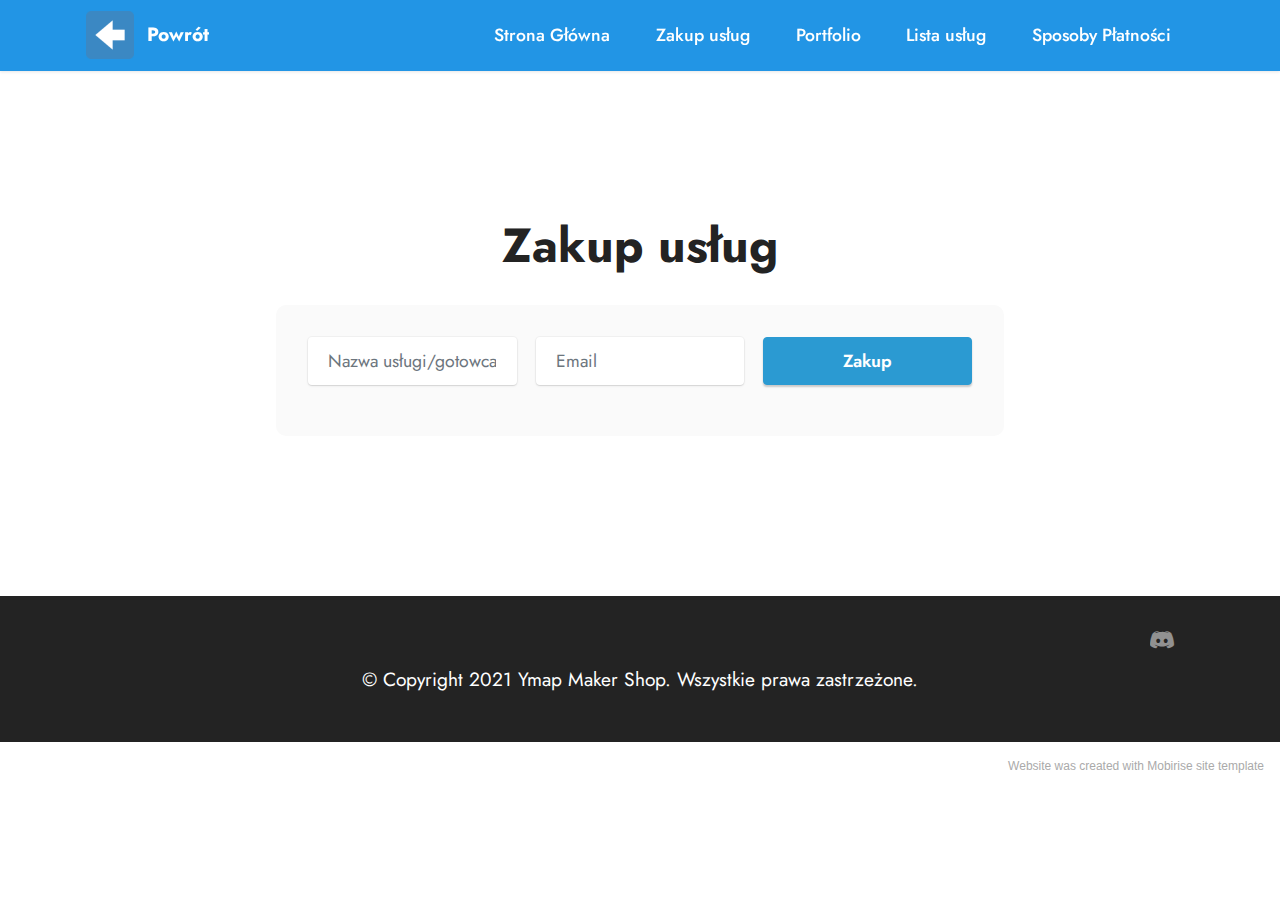
==== page1.html @ 6f9fda53 "Add files via upload" ====
<!DOCTYPE html>
<html  >
<head>
  <!-- Site made with Mobirise Website Builder v5.5.2, https://mobirise.com -->
  <meta charset="UTF-8">
  <meta http-equiv="X-UA-Compatible" content="IE=edge">
  <meta name="generator" content="Mobirise v5.5.2, mobirise.com">
  <meta name="viewport" content="width=device-width, initial-scale=1, minimum-scale=1">
  <link rel="shortcut icon" href="assets/images/standard-2.gif" type="image/x-icon">
  <meta name="description" content="">
  
  
  <title>Zakup</title>
  <link rel="stylesheet" href="assets/bootstrap/css/bootstrap.min.css">
  <link rel="stylesheet" href="assets/bootstrap/css/bootstrap-grid.min.css">
  <link rel="stylesheet" href="assets/bootstrap/css/bootstrap-reboot.min.css">
  <link rel="stylesheet" href="assets/dropdown/css/style.css">
  <link rel="stylesheet" href="assets/socicon/css/styles.css">
  <link rel="stylesheet" href="assets/theme/css/style.css">
  <link rel="preload" href="https://fonts.googleapis.com/css?family=Jost:100,200,300,400,500,600,700,800,900,100i,200i,300i,400i,500i,600i,700i,800i,900i&display=swap" as="style" onload="this.onload=null;this.rel='stylesheet'">
  <noscript><link rel="stylesheet" href="https://fonts.googleapis.com/css?family=Jost:100,200,300,400,500,600,700,800,900,100i,200i,300i,400i,500i,600i,700i,800i,900i&display=swap"></noscript>
  <link rel="preload" as="style" href="assets/mobirise/css/mbr-additional.css"><link rel="stylesheet" href="assets/mobirise/css/mbr-additional.css" type="text/css">
  
  
  
  
</head>
<body>
  
  <section data-bs-version="5.1" class="menu menu1 cid-sPe4h2VTAw" once="menu" id="menu1-1j">
    

    <nav class="navbar navbar-dropdown navbar-fixed-top navbar-expand-lg">
        <div class="container">
            <div class="navbar-brand">
                <span class="navbar-logo">
                    <a href="index.html">
                        <img src="assets/images/left-arrow-2b05-fe0f-96x96.png" alt="" style="height: 3rem;">
                    </a>
                </span>
                <span class="navbar-caption-wrap"><a class="navbar-caption text-secondary text-primary display-7" href="index.html">Powrót</a></span>
            </div>
            <button class="navbar-toggler" type="button" data-toggle="collapse" data-bs-toggle="collapse" data-target="#navbarSupportedContent" data-bs-target="#navbarSupportedContent" aria-controls="navbarNavAltMarkup" aria-expanded="false" aria-label="Toggle navigation">
                <div class="hamburger">
                    <span></span>
                    <span></span>
                    <span></span>
                    <span></span>
                </div>
            </button>
            <div class="collapse navbar-collapse" id="navbarSupportedContent">
                <ul class="navbar-nav nav-dropdown nav-right" data-app-modern-menu="true"><li class="nav-item"><a class="nav-link link text-secondary text-primary display-4" href="index.html">Strona Główna</a></li>
                    
                    <li class="nav-item"><a class="nav-link link text-secondary text-primary display-4" href="page1.html">Zakup usług</a></li><li class="nav-item"><a class="nav-link link text-secondary text-primary display-4" href="page2.html">Portfolio</a></li><li class="nav-item"><a class="nav-link link text-secondary text-primary display-4" href="page3.html">Lista usług</a>
                    </li><li class="nav-item"><a class="nav-link link text-secondary text-primary display-4" href="page4.html">Sposoby Płatności</a></li></ul>
                
                
            </div>
        </div>
    </nav>
</section>

<section data-bs-version="5.1" class="form9 cid-sPdP6Vhw5I" id="form9-q">
    
    
    <div class="container">
        <div class="mbr-section-head">
            <h3 class="mbr-section-title mbr-fonts-style align-center mb-0 display-2">
                <strong>Zakup usług</strong></h3>
            
        </div>
        <div class="row justify-content-center mt-4">
            <div class="col-lg-8 mx-auto mbr-form" data-form-type="formoid">
                <form action="https://mobirise.eu/" method="POST" class="mbr-form form-with-styler mx-auto" data-form-title="Form Name"><input type="hidden" name="email" data-form-email="true" value="LdXJpysRmcV0x/VxZCWmxXUPBI0yRCjafhs8xAtJzkYR/F+DRXPGlFX9v4zz0UAPo8A1gnwG+x+8KRLQI30fK3nWVIGCz2C5UJJ2iizclRAqwFcv1h+VMZ3DSKE+chvk">
                    <div class="row">
                        <div hidden="hidden" data-form-alert="" class="alert alert-success col-12">Dziękujemy za złożenie zamówienia</div>
                        <div hidden="hidden" data-form-alert-danger="" class="alert alert-danger col-12">Oops...! some problem!</div>
                    </div>
                    <div class="dragArea row">
                        <div class="col-lg-12">
                            
                        </div>
                        <div class="col-lg-4 col-md-12 col-sm-12 form-group mb-3" data-for="name">
                            <input type="text" name="name" placeholder="Nazwa usługi/gotowca i Sposób Płatności" data-form-field="name" class="form-control" value="" id="name-form9-q">
                        </div>
                        <div data-for="email" class="col-lg-4 col-md-12 col-sm-12 form-group mb-3">
                            <input type="email" name="email" placeholder="Email" data-form-field="email" class="form-control" value="" id="email-form9-q">
                        </div>
                        <div class="col-lg-4 col-md-12 col-sm-12 mbr-section-btn align-center"><button type="submit" class="btn btn-primary display-4">Zakup</button></div>
                    </div>
                </form>
            </div>
        </div>
    </div>
</section>

<section data-bs-version="5.1" class="footer3 cid-s48P1Icc8J" once="footers" id="footer3-o">

    

    

    <div class="container">
        <div class="media-container-row align-center mbr-white">
            
            <div class="row social-row">
                <div class="social-list align-right pb-2">
                    
                    
                    
                    
                    
                    
                <div class="soc-item">
                        <a href="https://discord.gg/8wjPsvHcmG" target="_blank">
                            <span class="mbr-iconfont mbr-iconfont-social socicon-discord socicon"></span>
                        </a>
                    </div></div>
            </div>
            <div class="row row-copirayt">
                <p class="mbr-text mb-0 mbr-fonts-style mbr-white align-center display-7">© Copyright 2021 Ymap Maker Shop. Wszystkie prawa zastrzeżone.</p>
            </div>
        </div>
    </div>
</section><section style="background-color: #fff; font-family: -apple-system, BlinkMacSystemFont, 'Segoe UI', 'Roboto', 'Helvetica Neue', Arial, sans-serif; color:#aaa; font-size:12px; padding: 0; align-items: center; display: flex;"><a href="https://mobirise.site/n" style="flex: 1 1; height: 3rem; padding-left: 1rem;"></a><p style="flex: 0 0 auto; margin:0; padding-right:1rem;"><a href="https://mobirise.site/s" style="color:#aaa;">Website</a> was created with Mobirise site template</p></section><script src="assets/bootstrap/js/bootstrap.bundle.min.js"></script>  <script src="assets/smoothscroll/smooth-scroll.js"></script>  <script src="assets/ytplayer/index.js"></script>  <script src="assets/dropdown/js/navbar-dropdown.js"></script>  <script src="assets/theme/js/script.js"></script>  <script src="assets/formoid/formoid.min.js"></script>  
  
  
</body>
</html>
---- assets/dropdown/css/style.css ----
.navbar-dropdown {
  left: 0;
  padding: 0;
  position: absolute;
  right: 0;
  top: 0;
  transition: all 0.45s ease;
  z-index: 1030;
  background: #282828; }
  .navbar-dropdown .navbar-logo {
    margin-right: 0.8rem;
    transition: margin 0.3s ease-in-out;
    vertical-align: middle; }
    .navbar-dropdown .navbar-logo img {
      height: 3.125rem;
      transition: all 0.3s ease-in-out; }
    .navbar-dropdown .navbar-logo.mbr-iconfont {
      font-size: 3.125rem;
      line-height: 3.125rem; }
  .navbar-dropdown .navbar-caption {
    font-weight: 700;
    white-space: normal;
    vertical-align: -4px;
    line-height: 3.125rem !important; }
    .navbar-dropdown .navbar-caption, .navbar-dropdown .navbar-caption:hover {
      color: inherit;
      text-decoration: none; }
  .navbar-dropdown .mbr-iconfont + .navbar-caption {
    vertical-align: -1px; }
  .navbar-dropdown.navbar-fixed-top {
    position: fixed; }
  .navbar-dropdown .navbar-brand span {
    vertical-align: -4px; }
  .navbar-dropdown.bg-color.transparent {
    background: none; }
  .navbar-dropdown.navbar-short .navbar-brand {
    padding: 0.625rem 0; }
    .navbar-dropdown.navbar-short .navbar-brand span {
      vertical-align: -1px; }
  .navbar-dropdown.navbar-short .navbar-caption {
    line-height: 2.375rem !important;
    vertical-align: -2px; }
  .navbar-dropdown.navbar-short .navbar-logo {
    margin-right: 0.5rem; }
    .navbar-dropdown.navbar-short .navbar-logo img {
      height: 2.375rem; }
    .navbar-dropdown.navbar-short .navbar-logo.mbr-iconfont {
      font-size: 2.375rem;
      line-height: 2.375rem; }
  .navbar-dropdown.navbar-short .mbr-table-cell {
    height: 3.625rem; }
  .navbar-dropdown .navbar-close {
    left: 0.6875rem;
    position: fixed;
    top: 0.75rem;
    z-index: 1000; }
  .navbar-dropdown .hamburger-icon {
    content: "";
    display: inline-block;
    vertical-align: middle;
    width: 16px;
    -webkit-box-shadow: 0 -6px 0 1px #282828,0 0 0 1px #282828,0 6px 0 1px #282828;
    -moz-box-shadow: 0 -6px 0 1px #282828,0 0 0 1px #282828,0 6px 0 1px #282828;
    box-shadow: 0 -6px 0 1px #282828,0 0 0 1px #282828,0 6px 0 1px #282828; }

.dropdown-menu .dropdown-toggle[data-toggle="dropdown-submenu"]::after {
  border-bottom: 0.35em solid transparent;
  border-left: 0.35em solid;
  border-right: 0;
  border-top: 0.35em solid transparent;
  margin-left: 0.3rem; }

.dropdown-menu .dropdown-item:focus {
  outline: 0; }

.nav-dropdown {
  font-size: 0.75rem;
  font-weight: 500;
  height: auto !important; }
  .nav-dropdown .nav-btn {
    padding-left: 1rem; }
  .nav-dropdown .link {
    margin: .667em 1.667em;
    font-weight: 500;
    padding: 0;
    transition: color .2s ease-in-out; }
    .nav-dropdown .link.dropdown-toggle {
      margin-right: 2.583em; }
      .nav-dropdown .link.dropdown-toggle::after {
        margin-left: .25rem;
        border-top: 0.35em solid;
        border-right: 0.35em solid transparent;
        border-left: 0.35em solid transparent;
        border-bottom: 0; }
      .nav-dropdown .link.dropdown-toggle[aria-expanded="true"] {
        margin: 0;
        padding: 0.667em 3.263em  0.667em 1.667em; }
  .nav-dropdown .link::after,
  .nav-dropdown .dropdown-item::after {
    color: inherit; }
  .nav-dropdown .btn {
    font-size: 0.75rem;
    font-weight: 700;
    letter-spacing: 0;
    margin-bottom: 0;
    padding-left: 1.25rem;
    padding-right: 1.25rem; }
  .nav-dropdown .dropdown-menu {
    border-radius: 0;
    border: 0;
    left: 0;
    margin: 0;
    padding-bottom: 1.25rem;
    padding-top: 1.25rem;
    position: relative; }
  .nav-dropdown .dropdown-submenu {
    margin-left: 0.125rem;
    top: 0; }
  .nav-dropdown .dropdown-item {
    font-weight: 500;
    line-height: 2;
    padding: 0.3846em 4.615em 0.3846em 1.5385em;
    position: relative;
    transition: color .2s ease-in-out, background-color .2s ease-in-out; }
    .nav-dropdown .dropdown-item::after {
      margin-top: -0.3077em;
      position: absolute;
      right: 1.1538em;
      top: 50%; }
    .nav-dropdown .dropdown-item:focus, .nav-dropdown .dropdown-item:hover {
      background: none; }

@media (max-width: 767px) {
  .nav-dropdown.navbar-toggleable-sm {
    bottom: 0;
    display: none;
    left: 0;
    overflow-x: hidden;
    position: fixed;
    top: 0;
    transform: translateX(-100%);
    -ms-transform: translateX(-100%);
    -webkit-transform: translateX(-100%);
    width: 18.75rem;
    z-index: 999; } }
.nav-dropdown.navbar-toggleable-xl {
  bottom: 0;
  display: none;
  left: 0;
  overflow-x: hidden;
  position: fixed;
  top: 0;
  transform: translateX(-100%);
  -ms-transform: translateX(-100%);
  -webkit-transform: translateX(-100%);
  width: 18.75rem;
  z-index: 999; }

.nav-dropdown-sm {
  display: block !important;
  overflow-x: hidden;
  overflow: auto;
  padding-top: 3.875rem; }
  .nav-dropdown-sm::after {
    content: "";
    display: block;
    height: 3rem;
    width: 100%; }
  .nav-dropdown-sm.collapse.in ~ .navbar-close {
    display: block !important; }
  .nav-dropdown-sm.collapsing, .nav-dropdown-sm.collapse.in {
    transform: translateX(0);
    -ms-transform: translateX(0);
    -webkit-transform: translateX(0);
    transition: all 0.25s ease-out;
    -webkit-transition: all 0.25s ease-out;
    background: #282828; }
  .nav-dropdown-sm.collapsing[aria-expanded="false"] {
    transform: translateX(-100%);
    -ms-transform: translateX(-100%);
    -webkit-transform: translateX(-100%); }
  .nav-dropdown-sm .nav-item {
    display: block;
    margin-left: 0 !important;
    padding-left: 0; }
  .nav-dropdown-sm .link,
  .nav-dropdown-sm .dropdown-item {
    border-top: 1px dotted rgba(255, 255, 255, 0.1);
    font-size: 0.8125rem;
    line-height: 1.6;
    margin: 0 !important;
    padding: 0.875rem 2.4rem 0.875rem 1.5625rem !important;
    position: relative;
    white-space: normal; }
    .nav-dropdown-sm .link:focus, .nav-dropdown-sm .link:hover,
    .nav-dropdown-sm .dropdown-item:focus,
    .nav-dropdown-sm .dropdown-item:hover {
      background: rgba(0, 0, 0, 0.2) !important;
      color: #c0a375; }
  .nav-dropdown-sm .nav-btn {
    position: relative;
    padding: 1.5625rem 1.5625rem 0 1.5625rem; }
    .nav-dropdown-sm .nav-btn::before {
      border-top: 1px dotted rgba(255, 255, 255, 0.1);
      content: "";
      left: 0;
      position: absolute;
      top: 0;
      width: 100%; }
    .nav-dropdown-sm .nav-btn + .nav-btn {
      padding-top: 0.625rem; }
      .nav-dropdown-sm .nav-btn + .nav-btn::before {
        display: none; }
  .nav-dropdown-sm .btn {
    padding: 0.625rem 0; }
  .nav-dropdown-sm .dropdown-toggle[data-toggle="dropdown-submenu"]::after {
    margin-left: .25rem;
    border-top: 0.35em solid;
    border-right: 0.35em solid transparent;
    border-left: 0.35em solid transparent;
    border-bottom: 0; }
  .nav-dropdown-sm .dropdown-toggle[data-toggle="dropdown-submenu"][aria-expanded="true"]::after {
    border-top: 0;
    border-right: 0.35em solid transparent;
    border-left: 0.35em solid transparent;
    border-bottom: 0.35em solid; }
  .nav-dropdown-sm .dropdown-menu {
    margin: 0;
    padding: 0;
    position: relative;
    top: 0;
    left: 0;
    width: 100%;
    border: 0;
    float: none;
    border-radius: 0;
    background: none; }
  .nav-dropdown-sm .dropdown-submenu {
    left: 100%;
    margin-left: 0.125rem;
    margin-top: -1.25rem;
    top: 0; }

.navbar-toggleable-sm .nav-dropdown .dropdown-menu {
  position: absolute; }

.navbar-toggleable-sm .nav-dropdown .dropdown-submenu {
  left: 100%;
  margin-left: 0.125rem;
  margin-top: -1.25rem;
  top: 0; }

.navbar-toggleable-sm.opened .nav-dropdown .dropdown-menu {
  position: relative; }

.navbar-toggleable-sm.opened .nav-dropdown .dropdown-submenu {
  left: 0;
  margin-left: 00rem;
  margin-top: 0rem;
  top: 0; }

.is-builder .nav-dropdown.collapsing {
  transition: none !important; }
---- assets/socicon/css/styles.css ----
@charset "UTF-8";

@font-face {
  font-family: 'Socicon';
  src:  url('../fonts/socicon.eot');
  src:  url('../fonts/socicon.eot?#iefix') format('embedded-opentype'),
    url('../fonts/socicon.woff2') format('woff2'),
    url('../fonts/socicon.ttf') format('truetype'),
    url('../fonts/socicon.woff') format('woff'),
    url('../fonts/socicon.svg#socicon') format('svg');
  font-weight: normal;
  font-style: normal;
  font-display: swap;
}

[data-icon]:before {
  font-family: "socicon" !important;
  content: attr(data-icon);
  font-style: normal !important;
  font-weight: normal !important;
  font-variant: normal !important;
  text-transform: none !important;
  speak: none;
  line-height: 1;
  -webkit-font-smoothing: antialiased;
  -moz-osx-font-smoothing: grayscale;
}

[class^="socicon-"], [class*=" socicon-"] {
  /* use !important to prevent issues with browser extensions that change fonts */
  font-family: 'Socicon' !important;
  speak: none;
  font-style: normal;
  font-weight: normal;
  font-variant: normal;
  text-transform: none;
  line-height: 1;

  /* Better Font Rendering =========== */
  -webkit-font-smoothing: antialiased;
  -moz-osx-font-smoothing: grayscale;
}

.socicon-eitaa:before {
  content: "\e97c";
}
.socicon-soroush:before {
  content: "\e97d";
}
.socicon-bale:before {
  content: "\e97e";
}
.socicon-zazzle:before {
  content: "\e97b";
}
.socicon-society6:before {
  content: "\e97a";
}
.socicon-redbubble:before {
  content: "\e979";
}
.socicon-avvo:before {
  content: "\e978";
}
.socicon-stitcher:before {
  content: "\e977";
}
.socicon-googlehangouts:before {
  content: "\e974";
}
.socicon-dlive:before {
  content: "\e975";
}
.socicon-vsco:before {
  content: "\e976";
}
.socicon-flipboard:before {
  content: "\e973";
}
.socicon-ubuntu:before {
  content: "\e958";
}
.socicon-artstation:before {
  content: "\e959";
}
.socicon-invision:before {
  content: "\e95a";
}
.socicon-torial:before {
  content: "\e95b";
}
.socicon-collectorz:before {
  content: "\e95c";
}
.socicon-seenthis:before {
  content: "\e95d";
}
.socicon-googleplaymusic:before {
  content: "\e95e";
}
.socicon-debian:before {
  content: "\e95f";
}
.socicon-filmfreeway:before {
  content: "\e960";
}
.socicon-gnome:before {
  content: "\e961";
}
.socicon-itchio:before {
  content: "\e962";
}
.socicon-jamendo:before {
  content: "\e963";
}
.socicon-mix:before {
  content: "\e964";
}
.socicon-sharepoint:before {
  content: "\e965";
}
.socicon-tinder:before {
  content: "\e966";
}
.socicon-windguru:before {
  content: "\e967";
}
.socicon-cdbaby:before {
  content: "\e968";
}
.socicon-elementaryos:before {
  content: "\e969";
}
.socicon-stage32:before {
  content: "\e96a";
}
.socicon-tiktok:before {
  content: "\e96b";
}
.socicon-gitter:before {
  content: "\e96c";
}
.socicon-letterboxd:before {
  content: "\e96d";
}
.socicon-threema:before {
  content: "\e96e";
}
.socicon-splice:before {
  content: "\e96f";
}
.socicon-metapop:before {
  content: "\e970";
}
.socicon-naver:before {
  content: "\e971";
}
.socicon-remote:before {
  content: "\e972";
}
.socicon-internet:before {
  content: "\e957";
}
.socicon-moddb:before {
  content: "\e94b";
}
.socicon-indiedb:before {
  content: "\e94c";
}
.socicon-traxsource:before {
  content: "\e94d";
}
.socicon-gamefor:before {
  content: "\e94e";
}
.socicon-pixiv:before {
  content: "\e94f";
}
.socicon-myanimelist:before {
  content: "\e950";
}
.socicon-blackberry:before {
  content: "\e951";
}
.socicon-wickr:before {
  content: "\e952";
}
.socicon-spip:before {
  content: "\e953";
}
.socicon-napster:before {
  content: "\e954";
}
.socicon-beatport:before {
  content: "\e955";
}
.socicon-hackerone:before {
  content: "\e956";
}
.socicon-hackernews:before {
  content: "\e946";
}
.socicon-smashwords:before {
  content: "\e947";
}
.socicon-kobo:before {
  content: "\e948";
}
.socicon-bookbub:before {
  content: "\e949";
}
.socicon-mailru:before {
  content: "\e94a";
}
.socicon-gitlab:before {
  content: "\e945";
}
.socicon-instructables:before {
  content: "\e944";
}
.socicon-portfolio:before {
  content: "\e943";
}
.socicon-codered:before {
  content: "\e940";
}
.socicon-origin:before {
  content: "\e941";
}
.socicon-nextdoor:before {
  content: "\e942";
}
.socicon-udemy:before {
  content: "\e93f";
}
.socicon-livemaster:before {
  content: "\e93e";
}
.socicon-crunchbase:before {
  content: "\e93b";
}
.socicon-homefy:before {
  content: "\e93c";
}
.socicon-calendly:before {
  content: "\e93d";
}
.socicon-realtor:before {
  content: "\e90f";
}
.socicon-tidal:before {
  content: "\e910";
}
.socicon-qobuz:before {
  content: "\e911";
}
.socicon-natgeo:before {
  content: "\e912";
}
.socicon-mastodon:before {
  content: "\e913";
}
.socicon-unsplash:before {
  content: "\e914";
}
.socicon-homeadvisor:before {
  content: "\e915";
}
.socicon-angieslist:before {
  content: "\e916";
}
.socicon-codepen:before {
  content: "\e917";
}
.socicon-slack:before {
  content: "\e918";
}
.socicon-openaigym:before {
  content: "\e919";
}
.socicon-logmein:before {
  content: "\e91a";
}
.socicon-fiverr:before {
  content: "\e91b";
}
.socicon-gotomeeting:before {
  content: "\e91c";
}
.socicon-aliexpress:before {
  content: "\e91d";
}
.socicon-guru:before {
  content: "\e91e";
}
.socicon-appstore:before {
  content: "\e91f";
}
.socicon-homes:before {
  content: "\e920";
}
.socicon-zoom:before {
  content: "\e921";
}
.socicon-alibaba:before {
  content: "\e922";
}
.socicon-craigslist:before {
  content: "\e923";
}
.socicon-wix:before {
  content: "\e924";
}
.socicon-redfin:before {
  content: "\e925";
}
.socicon-googlecalendar:before {
  content: "\e926";
}
.socicon-shopify:before {
  content: "\e927";
}
.socicon-freelancer:before {
  content: "\e928";
}
.socicon-seedrs:before {
  content: "\e929";
}
.socicon-bing:before {
  content: "\e92a";
}
.socicon-doodle:before {
  content: "\e92b";
}
.socicon-bonanza:before {
  content: "\e92c";
}
.socicon-squarespace:before {
  content: "\e92d";
}
.socicon-toptal:before {
  content: "\e92e";
}
.socicon-gust:before {
  content: "\e92f";
}
.socicon-ask:before {
  content: "\e930";
}
.socicon-trulia:before {
  content: "\e931";
}
.socicon-loomly:before {
  content: "\e932";
}
.socicon-ghost:before {
  content: "\e933";
}
.socicon-upwork:before {
  content: "\e934";
}
.socicon-fundable:before {
  content: "\e935";
}
.socicon-booking:before {
  content: "\e936";
}
.socicon-googlemaps:before {
  content: "\e937";
}
.socicon-zillow:before {
  content: "\e938";
}
.socicon-niconico:before {
  content: "\e939";
}
.socicon-toneden:before {
  content: "\e93a";
}
.socicon-augment:before {
  content: "\e908";
}
.socicon-bitbucket:before {
  content: "\e909";
}
.socicon-fyuse:before {
  content: "\e90a";
}
.socicon-yt-gaming:before {
  content: "\e90b";
}
.socicon-sketchfab:before {
  content: "\e90c";
}
.socicon-mobcrush:before {
  content: "\e90d";
}
.socicon-microsoft:before {
  content: "\e90e";
}
.socicon-pandora:before {
  content: "\e907";
}
.socicon-messenger:before {
  content: "\e906";
}
.socicon-gamewisp:before {
  content: "\e905";
}
.socicon-bloglovin:before {
  content: "\e904";
}
.socicon-tunein:before {
  content: "\e903";
}
.socicon-gamejolt:before {
  content: "\e901";
}
.socicon-trello:before {
  content: "\e902";
}
.socicon-spreadshirt:before {
  content: "\e900";
}
.socicon-500px:before {
  content: "\e000";
}
.socicon-8tracks:before {
  content: "\e001";
}
.socicon-airbnb:before {
  content: "\e002";
}
.socicon-alliance:before {
  content: "\e003";
}
.socicon-amazon:before {
  content: "\e004";
}
.socicon-amplement:before {
  content: "\e005";
}
.socicon-android:before {
  content: "\e006";
}
.socicon-angellist:before {
  content: "\e007";
}
.socicon-apple:before {
  content: "\e008";
}
.socicon-appnet:before {
  content: "\e009";
}
.socicon-baidu:before {
  content: "\e00a";
}
.socicon-bandcamp:before {
  content: "\e00b";
}
.socicon-battlenet:before {
  content: "\e00c";
}
.socicon-mixer:before {
  content: "\e00d";
}
.socicon-bebee:before {
  content: "\e00e";
}
.socicon-bebo:before {
  content: "\e00f";
}
.socicon-behance:before {
  content: "\e010";
}
.socicon-blizzard:before {
  content: "\e011";
}
.socicon-blogger:before {
  content: "\e012";
}
.socicon-buffer:before {
  content: "\e013";
}
.socicon-chrome:before {
  content: "\e014";
}
.socicon-coderwall:before {
  content: "\e015";
}
.socicon-curse:before {
  content: "\e016";
}
.socicon-dailymotion:before {
  content: "\e017";
}
.socicon-deezer:before {
  content: "\e018";
}
.socicon-delicious:before {
  content: "\e019";
}
.socicon-deviantart:before {
  content: "\e01a";
}
.socicon-diablo:before {
  content: "\e01b";
}
.socicon-digg:before {
  content: "\e01c";
}
.socicon-discord:before {
  content: "\e01d";
}
.socicon-disqus:before {
  content: "\e01e";
}
.socicon-douban:before {
  content: "\e01f";
}
.socicon-draugiem:before {
  content: "\e020";
}
.socicon-dribbble:before {
  content: "\e021";
}
.socicon-drupal:before {
  content: "\e022";
}
.socicon-ebay:before {
  content: "\e023";
}
.socicon-ello:before {
  content: "\e024";
}
.socicon-endomodo:before {
  content: "\e025";
}
.socicon-envato:before {
  content: "\e026";
}
.socicon-etsy:before {
  content: "\e027";
}
.socicon-facebook:before {
  content: "\e028";
}
.socicon-feedburner:before {
  content: "\e029";
}
.socicon-filmweb:before {
  content: "\e02a";
}
.socicon-firefox:before {
  content: "\e02b";
}
.socicon-flattr:before {
  content: "\e02c";
}
.socicon-flickr:before {
  content: "\e02d";
}
.socicon-formulr:before {
  content: "\e02e";
}
.socicon-forrst:before {
  content: "\e02f";
}
.socicon-foursquare:before {
  content: "\e030";
}
.socicon-friendfeed:before {
  content: "\e031";
}
.socicon-github:before {
  content: "\e032";
}
.socicon-goodreads:before {
  content: "\e033";
}
.socicon-google:before {
  content: "\e034";
}
.socicon-googlescholar:before {
  content: "\e035";
}
.socicon-googlegroups:before {
  content: "\e036";
}
.socicon-googlephotos:before {
  content: "\e037";
}
.socicon-googleplus:before {
  content: "\e038";
}
.socicon-grooveshark:before {
  content: "\e039";
}
.socicon-hackerrank:before {
  content: "\e03a";
}
.socicon-hearthstone:before {
  content: "\e03b";
}
.socicon-hellocoton:before {
  content: "\e03c";
}
.socicon-heroes:before {
  content: "\e03d";
}
.socicon-smashcast:before {
  content: "\e03e";
}
.socicon-horde:before {
  content: "\e03f";
}
.socicon-houzz:before {
  content: "\e040";
}
.socicon-icq:before {
  content: "\e041";
}
.socicon-identica:before {
  content: "\e042";
}
.socicon-imdb:before {
  content: "\e043";
}
.socicon-instagram:before {
  content: "\e044";
}
.socicon-issuu:before {
  content: "\e045";
}
.socicon-istock:before {
  content: "\e046";
}
.socicon-itunes:before {
  content: "\e047";
}
.socicon-keybase:before {
  content: "\e048";
}
.socicon-lanyrd:before {
  content: "\e049";
}
.socicon-lastfm:before {
  content: "\e04a";
}
.socicon-line:before {
  content: "\e04b";
}
.socicon-linkedin:before {
  content: "\e04c";
}
.socicon-livejournal:before {
  content: "\e04d";
}
.socicon-lyft:before {
  content: "\e04e";
}
.socicon-macos:before {
  content: "\e04f";
}
.socicon-mail:before {
  content: "\e050";
}
.socicon-medium:before {
  content: "\e051";
}
.socicon-meetup:before {
  content: "\e052";
}
.socicon-mixcloud:before {
  content: "\e053";
}
.socicon-modelmayhem:before {
  content: "\e054";
}
.socicon-mumble:before {
  content: "\e055";
}
.socicon-myspace:before {
  content: "\e056";
}
.socicon-newsvine:before {
  content: "\e057";
}
.socicon-nintendo:before {
  content: "\e058";
}
.socicon-npm:before {
  content: "\e059";
}
.socicon-odnoklassniki:before {
  content: "\e05a";
}
.socicon-openid:before {
  content: "\e05b";
}
.socicon-opera:before {
  content: "\e05c";
}
.socicon-outlook:before {
  content: "\e05d";
}
.socicon-overwatch:before {
  content: "\e05e";
}
.socicon-patreon:before {
  content: "\e05f";
}
.socicon-paypal:before {
  content: "\e060";
}
.socicon-periscope:before {
  content: "\e061";
}
.socicon-persona:before {
  content: "\e062";
}
.socicon-pinterest:before {
  content: "\e063";
}
.socicon-play:before {
  content: "\e064";
}
.socicon-player:before {
  content: "\e065";
}
.socicon-playstation:before {
  content: "\e066";
}
.socicon-pocket:before {
  content: "\e067";
}
.socicon-qq:before {
  content: "\e068";
}
.socicon-quora:before {
  content: "\e069";
}
.socicon-raidcall:before {
  content: "\e06a";
}
.socicon-ravelry:before {
  content: "\e06b";
}
.socicon-reddit:before {
  content: "\e06c";
}
.socicon-renren:before {
  content: "\e06d";
}
.socicon-researchgate:before {
  content: "\e06e";
}
.socicon-residentadvisor:before {
  content: "\e06f";
}
.socicon-reverbnation:before {
  content: "\e070";
}
.socicon-rss:before {
  content: "\e071";
}
.socicon-sharethis:before {
  content: "\e072";
}
.socicon-skype:before {
  content: "\e073";
}
.socicon-slideshare:before {
  content: "\e074";
}
.socicon-smugmug:before {
  content: "\e075";
}
.socicon-snapchat:before {
  content: "\e076";
}
.socicon-songkick:before {
  content: "\e077";
}
.socicon-soundcloud:before {
  content: "\e078";
}
.socicon-spotify:before {
  content: "\e079";
}
.socicon-stackexchange:before {
  content: "\e07a";
}
.socicon-stackoverflow:before {
  content: "\e07b";
}
.socicon-starcraft:before {
  content: "\e07c";
}
.socicon-stayfriends:before {
  content: "\e07d";
}
.socicon-steam:before {
  content: "\e07e";
}
.socicon-storehouse:before {
  content: "\e07f";
}
.socicon-strava:before {
  content: "\e080";
}
.socicon-streamjar:before {
  content: "\e081";
}
.socicon-stumbleupon:before {
  content: "\e082";
}
.socicon-swarm:before {
  content: "\e083";
}
.socicon-teamspeak:before {
  content: "\e084";
}
.socicon-teamviewer:before {
  content: "\e085";
}
.socicon-technorati:before {
  content: "\e086";
}
.socicon-telegram:before {
  content: "\e087";
}
.socicon-tripadvisor:before {
  content: "\e088";
}
.socicon-tripit:before {
  content: "\e089";
}
.socicon-triplej:before {
  content: "\e08a";
}
.socicon-tumblr:before {
  content: "\e08b";
}
.socicon-twitch:before {
  content: "\e08c";
}
.socicon-twitter:before {
  content: "\e08d";
}
.socicon-uber:before {
  content: "\e08e";
}
.socicon-ventrilo:before {
  content: "\e08f";
}
.socicon-viadeo:before {
  content: "\e090";
}
.socicon-viber:before {
  content: "\e091";
}
.socicon-viewbug:before {
  content: "\e092";
}
.socicon-vimeo:before {
  content: "\e093";
}
.socicon-vine:before {
  content: "\e094";
}
.socicon-vkontakte:before {
  content: "\e095";
}
.socicon-warcraft:before {
  content: "\e096";
}
.socicon-wechat:before {
  content: "\e097";
}
.socicon-weibo:before {
  content: "\e098";
}
.socicon-whatsapp:before {
  content: "\e099";
}
.socicon-wikipedia:before {
  content: "\e09a";
}
.socicon-windows:before {
  content: "\e09b";
}
.socicon-wordpress:before {
  content: "\e09c";
}
.socicon-wykop:before {
  content: "\e09d";
}
.socicon-xbox:before {
  content: "\e09e";
}
.socicon-xing:before {
  content: "\e09f";
}
.socicon-yahoo:before {
  content: "\e0a0";
}
.socicon-yammer:before {
  content: "\e0a1";
}
.socicon-yandex:before {
  content: "\e0a2";
}
.socicon-yelp:before {
  content: "\e0a3";
}
.socicon-younow:before {
  content: "\e0a4";
}
.socicon-youtube:before {
  content: "\e0a5";
}
.socicon-zapier:before {
  content: "\e0a6";
}
.socicon-zerply:before {
  content: "\e0a7";
}
.socicon-zomato:before {
  content: "\e0a8";
}
.socicon-zynga:before {
  content: "\e0a9";
}
---- assets/theme/css/style.css ----
@charset "UTF-8";
section {
  background-color: #ffffff;
}

body {
  font-style: normal;
  line-height: 1.5;
  font-weight: 400;
  color: #232323;
  position: relative;
}

button {
  background-color: transparent;
  border-color: transparent;
}

section,
.container,
.container-fluid {
  position: relative;
  word-wrap: break-word;
}

a.mbr-iconfont:hover {
  text-decoration: none;
}

.article .lead p,
.article .lead ul,
.article .lead ol,
.article .lead pre,
.article .lead blockquote {
  margin-bottom: 0;
}

a {
  font-style: normal;
  font-weight: 400;
  cursor: pointer;
}
a, a:hover {
  text-decoration: none;
}

.mbr-section-title {
  font-style: normal;
  line-height: 1.3;
}

.mbr-section-subtitle {
  line-height: 1.3;
}

.mbr-text {
  font-style: normal;
  line-height: 1.7;
}

h1,
h2,
h3,
h4,
h5,
h6,
.display-1,
.display-2,
.display-4,
.display-5,
.display-7,
span,
p,
a {
  line-height: 1;
  word-break: break-word;
  word-wrap: break-word;
  font-weight: 400;
}

b,
strong {
  font-weight: bold;
}

input:-webkit-autofill, input:-webkit-autofill:hover, input:-webkit-autofill:focus, input:-webkit-autofill:active {
  transition-delay: 9999s;
  -webkit-transition-property: background-color, color;
  transition-property: background-color, color;
}

textarea[type=hidden] {
  display: none;
}

section {
  background-position: 50% 50%;
  background-repeat: no-repeat;
  background-size: cover;
}
section .mbr-background-video,
section .mbr-background-video-preview {
  position: absolute;
  bottom: 0;
  left: 0;
  right: 0;
  top: 0;
}

.hidden {
  visibility: hidden;
}

.mbr-z-index20 {
  z-index: 20;
}

/*! Base colors */
.mbr-white {
  color: #ffffff;
}

.mbr-black {
  color: #111111;
}

.mbr-bg-white {
  background-color: #ffffff;
}

.mbr-bg-black {
  background-color: #000000;
}

/*! Text-aligns */
.align-left {
  text-align: left;
}

.align-center {
  text-align: center;
}

.align-right {
  text-align: right;
}

/*! Font-weight  */
.mbr-light {
  font-weight: 300;
}

.mbr-regular {
  font-weight: 400;
}

.mbr-semibold {
  font-weight: 500;
}

.mbr-bold {
  font-weight: 700;
}

/*! Media  */
.media-content {
  flex-basis: 100%;
}

.media-container-row {
  display: flex;
  flex-direction: row;
  flex-wrap: wrap;
  justify-content: center;
  align-content: center;
  align-items: start;
}
.media-container-row .media-size-item {
  width: 400px;
}

.media-container-column {
  display: flex;
  flex-direction: column;
  flex-wrap: wrap;
  justify-content: center;
  align-content: center;
  align-items: stretch;
}
.media-container-column > * {
  width: 100%;
}

@media (min-width: 992px) {
  .media-container-row {
    flex-wrap: nowrap;
  }
}
figure {
  margin-bottom: 0;
  overflow: hidden;
}

figure[mbr-media-size] {
  transition: width 0.1s;
}

img,
iframe {
  display: block;
  width: 100%;
}

.card {
  background-color: transparent;
  border: none;
}

.card-box {
  width: 100%;
}

.card-img {
  text-align: center;
  flex-shrink: 0;
  -webkit-flex-shrink: 0;
}

.media {
  max-width: 100%;
  margin: 0 auto;
}

.mbr-figure {
  align-self: center;
}

.media-container > div {
  max-width: 100%;
}

.mbr-figure img,
.card-img img {
  width: 100%;
}

@media (max-width: 991px) {
  .media-size-item {
    width: auto !important;
  }

  .media {
    width: auto;
  }

  .mbr-figure {
    width: 100% !important;
  }
}
/*! Buttons */
.mbr-section-btn {
  margin-left: -0.6rem;
  margin-right: -0.6rem;
  font-size: 0;
}

.btn {
  font-weight: 600;
  border-width: 1px;
  font-style: normal;
  margin: 0.6rem 0.6rem;
  white-space: normal;
  transition: all 0.2s ease-in-out;
  display: inline-flex;
  align-items: center;
  justify-content: center;
  word-break: break-word;
}

.btn-sm {
  font-weight: 600;
  letter-spacing: 0px;
  transition: all 0.3s ease-in-out;
}

.btn-md {
  font-weight: 600;
  letter-spacing: 0px;
  transition: all 0.3s ease-in-out;
}

.btn-lg {
  font-weight: 600;
  letter-spacing: 0px;
  transition: all 0.3s ease-in-out;
}

.btn-form {
  margin: 0;
}
.btn-form:hover {
  cursor: pointer;
}

nav .mbr-section-btn {
  margin-left: 0rem;
  margin-right: 0rem;
}

/*! Btn icon margin */
.btn .mbr-iconfont,
.btn.btn-sm .mbr-iconfont {
  order: 1;
  cursor: pointer;
  margin-left: 0.5rem;
  vertical-align: sub;
}

.btn.btn-md .mbr-iconfont,
.btn.btn-md .mbr-iconfont {
  margin-left: 0.8rem;
}

.mbr-regular {
  font-weight: 400;
}

.mbr-semibold {
  font-weight: 500;
}

.mbr-bold {
  font-weight: 700;
}

[type=submit] {
  -webkit-appearance: none;
}

/*! Full-screen */
.mbr-fullscreen .mbr-overlay {
  min-height: 100vh;
}

.mbr-fullscreen {
  display: flex;
  display: -moz-flex;
  display: -ms-flex;
  display: -o-flex;
  align-items: center;
  min-height: 100vh;
  padding-top: 3rem;
  padding-bottom: 3rem;
}

/*! Map */
.map {
  height: 25rem;
  position: relative;
}
.map iframe {
  width: 100%;
  height: 100%;
}

/*! Scroll to top arrow */
.mbr-arrow-up {
  bottom: 25px;
  right: 90px;
  position: fixed;
  text-align: right;
  z-index: 5000;
  color: #ffffff;
  font-size: 22px;
}

.mbr-arrow-up a {
  background: rgba(0, 0, 0, 0.2);
  border-radius: 50%;
  color: #fff;
  display: inline-block;
  height: 60px;
  width: 60px;
  border: 2px solid #fff;
  outline-style: none !important;
  position: relative;
  text-decoration: none;
  transition: all 0.3s ease-in-out;
  cursor: pointer;
  text-align: center;
}
.mbr-arrow-up a:hover {
  background-color: rgba(0, 0, 0, 0.4);
}
.mbr-arrow-up a i {
  line-height: 60px;
}

.mbr-arrow-up-icon {
  display: block;
  color: #fff;
}

.mbr-arrow-up-icon::before {
  content: "›";
  display: inline-block;
  font-family: serif;
  font-size: 22px;
  line-height: 1;
  font-style: normal;
  position: relative;
  top: 6px;
  left: -4px;
  transform: rotate(-90deg);
}

/*! Arrow Down */
.mbr-arrow {
  position: absolute;
  bottom: 45px;
  left: 50%;
  width: 60px;
  height: 60px;
  cursor: pointer;
  background-color: rgba(80, 80, 80, 0.5);
  border-radius: 50%;
  transform: translateX(-50%);
}
@media (max-width: 767px) {
  .mbr-arrow {
    display: none;
  }
}
.mbr-arrow > a {
  display: inline-block;
  text-decoration: none;
  outline-style: none;
  -webkit-animation: arrowdown 1.7s ease-in-out infinite;
          animation: arrowdown 1.7s ease-in-out infinite;
  color: #ffffff;
}
.mbr-arrow > a > i {
  position: absolute;
  top: -2px;
  left: 15px;
  font-size: 2rem;
}

#scrollToTop a i::before {
  content: "";
  position: absolute;
  display: block;
  border-bottom: 2.5px solid #fff;
  border-left: 2.5px solid #fff;
  width: 27.8%;
  height: 27.8%;
  left: 50%;
  top: 51%;
  transform: translateY(-30%) translateX(-50%) rotate(135deg);
}

@keyframes arrowdown {
  0% {
    transform: translateY(0px);
  }
  50% {
    transform: translateY(-5px);
  }
  100% {
    transform: translateY(0px);
  }
}
@-webkit-keyframes arrowdown {
  0% {
    transform: translateY(0px);
  }
  50% {
    transform: translateY(-5px);
  }
  100% {
    transform: translateY(0px);
  }
}
@media (max-width: 500px) {
  .mbr-arrow-up {
    left: 0;
    right: 0;
    text-align: center;
  }
}
/*Gradients animation*/
@keyframes gradient-animation {
  from {
    background-position: 0% 100%;
    -webkit-animation-timing-function: ease-in-out;
            animation-timing-function: ease-in-out;
  }
  to {
    background-position: 100% 0%;
    -webkit-animation-timing-function: ease-in-out;
            animation-timing-function: ease-in-out;
  }
}
@-webkit-keyframes gradient-animation {
  from {
    background-position: 0% 100%;
    -webkit-animation-timing-function: ease-in-out;
            animation-timing-function: ease-in-out;
  }
  to {
    background-position: 100% 0%;
    -webkit-animation-timing-function: ease-in-out;
            animation-timing-function: ease-in-out;
  }
}
.bg-gradient {
  background-size: 200% 200%;
  animation: gradient-animation 5s infinite alternate;
  -webkit-animation: gradient-animation 5s infinite alternate;
}

.menu .navbar-brand {
  display: -webkit-flex;
}
.menu .navbar-brand span {
  display: flex;
  display: -webkit-flex;
}
.menu .navbar-brand .navbar-caption-wrap {
  display: -webkit-flex;
}
.menu .navbar-brand .navbar-logo img {
  display: -webkit-flex;
  width: auto;
}
@media (min-width: 768px) and (max-width: 991px) {
  .menu .navbar-toggleable-sm .navbar-nav {
    display: -ms-flexbox;
  }
}
@media (max-width: 991px) {
  .menu .navbar-collapse {
    max-height: 93.5vh;
  }
  .menu .navbar-collapse.show {
    overflow: auto;
  }
}
@media (min-width: 992px) {
  .menu .navbar-nav.nav-dropdown {
    display: -webkit-flex;
  }
  .menu .navbar-toggleable-sm .navbar-collapse {
    display: -webkit-flex !important;
  }
  .menu .collapsed .navbar-collapse {
    max-height: 93.5vh;
  }
  .menu .collapsed .navbar-collapse.show {
    overflow: auto;
  }
}
@media (max-width: 767px) {
  .menu .navbar-collapse {
    max-height: 80vh;
  }
}

.nav-link .mbr-iconfont {
  margin-right: 0.5rem;
}

.navbar {
  display: -webkit-flex;
  -webkit-flex-wrap: wrap;
  -webkit-align-items: center;
  -webkit-justify-content: space-between;
}

.navbar-collapse {
  -webkit-flex-basis: 100%;
  -webkit-flex-grow: 1;
  -webkit-align-items: center;
}

.nav-dropdown .link {
  padding: 0.667em 1.667em !important;
  margin: 0 !important;
}

.nav {
  display: -webkit-flex;
  -webkit-flex-wrap: wrap;
}

.row {
  display: -webkit-flex;
  -webkit-flex-wrap: wrap;
}

.justify-content-center {
  -webkit-justify-content: center;
}

.form-inline {
  display: -webkit-flex;
}

.card-wrapper {
  -webkit-flex: 1;
}

.carousel-control {
  z-index: 10;
  display: -webkit-flex;
}

.carousel-controls {
  display: -webkit-flex;
}

.media {
  display: -webkit-flex;
}

.form-group:focus {
  outline: none;
}

.jq-selectbox__select {
  padding: 7px 0;
  position: relative;
}

.jq-selectbox__dropdown {
  overflow: hidden;
  border-radius: 10px;
  position: absolute;
  top: 100%;
  left: 0 !important;
  width: 100% !important;
}

.jq-selectbox__trigger-arrow {
  right: 0;
  transform: translateY(-50%);
}

.jq-selectbox li {
  padding: 1.07em 0.5em;
}

input[type=range] {
  padding-left: 0 !important;
  padding-right: 0 !important;
}

.modal-dialog,
.modal-content {
  height: 100%;
}

.modal-dialog .carousel-inner {
  height: calc(100vh - 1.75rem);
}
@media (max-width: 575px) {
  .modal-dialog .carousel-inner {
    height: calc(100vh - 1rem);
  }
}

.carousel-item {
  text-align: center;
}

.carousel-item img {
  margin: auto;
}

.navbar-toggler {
  align-self: flex-start;
  padding: 0.25rem 0.75rem;
  font-size: 1.25rem;
  line-height: 1;
  background: transparent;
  border: 1px solid transparent;
  border-radius: 0.25rem;
}

.navbar-toggler:focus,
.navbar-toggler:hover {
  text-decoration: none;
  box-shadow: none;
}

.navbar-toggler-icon {
  display: inline-block;
  width: 1.5em;
  height: 1.5em;
  vertical-align: middle;
  content: "";
  background: no-repeat center center;
  background-size: 100% 100%;
}

.navbar-toggler-left {
  position: absolute;
  left: 1rem;
}

.navbar-toggler-right {
  position: absolute;
  right: 1rem;
}

.card-img {
  width: auto;
}

.menu .navbar.collapsed:not(.beta-menu) {
  flex-direction: column;
}

.carousel-item.active,
.carousel-item-next,
.carousel-item-prev {
  display: flex;
}

.note-air-layout .dropup .dropdown-menu,
.note-air-layout .navbar-fixed-bottom .dropdown .dropdown-menu {
  bottom: initial !important;
}

html,
body {
  height: auto;
  min-height: 100vh;
}

.dropup .dropdown-toggle::after {
  display: none;
}

.form-asterisk {
  font-family: initial;
  position: absolute;
  top: -2px;
  font-weight: normal;
}

.form-control-label {
  position: relative;
  cursor: pointer;
  margin-bottom: 0.357em;
  padding: 0;
}

.alert {
  color: #ffffff;
  border-radius: 0;
  border: 0;
  font-size: 1.1rem;
  line-height: 1.5;
  margin-bottom: 1.875rem;
  padding: 1.25rem;
  position: relative;
  text-align: center;
}
.alert.alert-form::after {
  background-color: inherit;
  bottom: -7px;
  content: "";
  display: block;
  height: 14px;
  left: 50%;
  margin-left: -7px;
  position: absolute;
  transform: rotate(45deg);
  width: 14px;
}

.form-control {
  background-color: #ffffff;
  background-clip: border-box;
  color: #232323;
  line-height: 1rem !important;
  height: auto;
  padding: 0.6rem 1.2rem;
  transition: border-color 0.25s ease 0s;
  border: 1px solid transparent !important;
  border-radius: 4px;
  box-shadow: rgba(0, 0, 0, 0.07) 0px 1px 1px 0px, rgba(0, 0, 0, 0.07) 0px 1px 3px 0px, rgba(0, 0, 0, 0.03) 0px 0px 0px 1px;
}
.form-active .form-control:invalid {
  border-color: red;
}

form .row {
  margin-left: -0.6rem;
  margin-right: -0.6rem;
}
form .row [class*=col] {
  padding-left: 0.6rem;
  padding-right: 0.6rem;
}

form .mbr-section-btn {
  margin: 0;
  padding-left: 0.6rem;
  padding-right: 0.6rem;
}

form .btn {
  display: flex;
  padding: 0.6rem 1.2rem;
  margin: 0;
}

form .form-check-input {
  margin-top: 0.5;
}

textarea.form-control {
  line-height: 1.5rem !important;
}

.form-group {
  margin-bottom: 1.2rem;
}

.form-control,
form .btn {
  min-height: 48px;
}

.gdpr-block label span.textGDPR input[name=gdpr] {
  top: 7px;
}

.form-control:focus {
  box-shadow: none;
}

:focus {
  outline: none;
}

.mbr-overlay {
  background-color: #000;
  bottom: 0;
  left: 0;
  opacity: 0.5;
  position: absolute;
  right: 0;
  top: 0;
  z-index: 0;
  pointer-events: none;
}

blockquote {
  font-style: italic;
  padding: 3rem;
  font-size: 1.09rem;
  position: relative;
  border-left: 3px solid;
}

ul,
ol,
pre,
blockquote {
  margin-bottom: 2.3125rem;
}

.mt-4 {
  margin-top: 2rem !important;
}

.mb-4 {
  margin-bottom: 2rem !important;
}

@media (min-width: 992px) {
  .container {
    padding-left: 16px;
    padding-right: 16px;
  }

  .row {
    margin-left: -16px;
    margin-right: -16px;
  }
  .row > [class*=col] {
    padding-left: 16px;
    padding-right: 16px;
  }
}
@media (min-width: 768px) {
  .container-fluid {
    padding-left: 32px;
    padding-right: 32px;
  }
}
@media (min-width: 768px) and (max-width: 991px) {
  .mbr-container {
    padding-left: 32px;
    padding-right: 32px;
  }
}
@media (max-width: 767px) {
  .mbr-container {
    padding-left: 16px;
    padding-right: 16px;
  }
}
.card-wrapper,
.item-wrapper {
  overflow: hidden;
}

.app-video-wrapper > img {
  opacity: 1;
}

.item {
  position: relative;
}

.dropdown-menu .dropdown-menu {
  left: 100%;
}

.dropdown-item + .dropdown-menu {
  display: none;
}

.dropdown-item:hover + .dropdown-menu,
.dropdown-menu:hover {
  display: block;
}.engine {
	position: absolute;
	text-indent: -2400px;
	text-align: center;
	padding: 0;
	top: 0;
	left: -2400px;
}
---- assets/mobirise/css/mbr-additional.css ----
body {
  font-family: Jost;
}
.display-1 {
  font-family: 'Jost', sans-serif;
  font-size: 4.6rem;
  line-height: 1.1;
}
.display-1 > .mbr-iconfont {
  font-size: 5.75rem;
}
.display-2 {
  font-family: 'Jost', sans-serif;
  font-size: 3rem;
  line-height: 1.1;
}
.display-2 > .mbr-iconfont {
  font-size: 3.75rem;
}
.display-4 {
  font-family: 'Jost', sans-serif;
  font-size: 1.1rem;
  line-height: 1.5;
}
.display-4 > .mbr-iconfont {
  font-size: 1.375rem;
}
.display-5 {
  font-family: 'Jost', sans-serif;
  font-size: 2.2rem;
  line-height: 1.5;
}
.display-5 > .mbr-iconfont {
  font-size: 2.75rem;
}
.display-7 {
  font-family: 'Jost', sans-serif;
  font-size: 1.2rem;
  line-height: 1.5;
}
.display-7 > .mbr-iconfont {
  font-size: 1.5rem;
}
/* ---- Fluid typography for mobile devices ---- */
/* 1.4 - font scale ratio ( bootstrap == 1.42857 ) */
/* 100vw - current viewport width */
/* (48 - 20)  48 == 48rem == 768px, 20 == 20rem == 320px(minimal supported viewport) */
/* 0.65 - min scale variable, may vary */
@media (max-width: 992px) {
  .display-1 {
    font-size: 3.68rem;
  }
}
@media (max-width: 768px) {
  .display-1 {
    font-size: 3.22rem;
    font-size: calc( 2.26rem + (4.6 - 2.26) * ((100vw - 20rem) / (48 - 20)));
    line-height: calc( 1.1 * (2.26rem + (4.6 - 2.26) * ((100vw - 20rem) / (48 - 20))));
  }
  .display-2 {
    font-size: 2.4rem;
    font-size: calc( 1.7rem + (3 - 1.7) * ((100vw - 20rem) / (48 - 20)));
    line-height: calc( 1.3 * (1.7rem + (3 - 1.7) * ((100vw - 20rem) / (48 - 20))));
  }
  .display-4 {
    font-size: 0.88rem;
    font-size: calc( 1.0350000000000001rem + (1.1 - 1.0350000000000001) * ((100vw - 20rem) / (48 - 20)));
    line-height: calc( 1.4 * (1.0350000000000001rem + (1.1 - 1.0350000000000001) * ((100vw - 20rem) / (48 - 20))));
  }
  .display-5 {
    font-size: 1.76rem;
    font-size: calc( 1.42rem + (2.2 - 1.42) * ((100vw - 20rem) / (48 - 20)));
    line-height: calc( 1.4 * (1.42rem + (2.2 - 1.42) * ((100vw - 20rem) / (48 - 20))));
  }
  .display-7 {
    font-size: 0.96rem;
    font-size: calc( 1.07rem + (1.2 - 1.07) * ((100vw - 20rem) / (48 - 20)));
    line-height: calc( 1.4 * (1.07rem + (1.2 - 1.07) * ((100vw - 20rem) / (48 - 20))));
  }
}
/* Buttons */
.btn {
  padding: 0.6rem 1.2rem;
  border-radius: 4px;
}
.btn-sm {
  padding: 0.6rem 1.2rem;
  border-radius: 4px;
}
.btn-md {
  padding: 0.6rem 1.2rem;
  border-radius: 4px;
}
.btn-lg {
  padding: 1rem 2.6rem;
  border-radius: 4px;
}
.bg-primary {
  background-color: #2b9ad2 !important;
}
.bg-success {
  background-color: #40b0bf !important;
}
.bg-info {
  background-color: #47b5ed !important;
}
.bg-warning {
  background-color: #ffe161 !important;
}
.bg-danger {
  background-color: #ff9966 !important;
}
.btn-primary,
.btn-primary:active {
  background-color: #2b9ad2 !important;
  border-color: #2b9ad2 !important;
  color: #ffffff !important;
  box-shadow: 0 2px 2px 0 rgba(0, 0, 0, 0.2);
}
.btn-primary:hover,
.btn-primary:focus,
.btn-primary.focus,
.btn-primary.active {
  color: #ffffff !important;
  background-color: #1c658a !important;
  border-color: #1c658a !important;
  box-shadow: 0 2px 5px 0 rgba(0, 0, 0, 0.2);
}
.btn-primary.disabled,
.btn-primary:disabled {
  color: #ffffff !important;
  background-color: #1c658a !important;
  border-color: #1c658a !important;
}
.btn-secondary,
.btn-secondary:active {
  background-color: #ffffff !important;
  border-color: #ffffff !important;
  color: #808080 !important;
  box-shadow: 0 2px 2px 0 rgba(0, 0, 0, 0.2);
}
.btn-secondary:hover,
.btn-secondary:focus,
.btn-secondary.focus,
.btn-secondary.active {
  color: #545454 !important;
  background-color: #d4d4d4 !important;
  border-color: #d4d4d4 !important;
  box-shadow: 0 2px 5px 0 rgba(0, 0, 0, 0.2);
}
.btn-secondary.disabled,
.btn-secondary:disabled {
  color: #808080 !important;
  background-color: #d4d4d4 !important;
  border-color: #d4d4d4 !important;
}
.btn-info,
.btn-info:active {
  background-color: #47b5ed !important;
  border-color: #47b5ed !important;
  color: #ffffff !important;
  box-shadow: 0 2px 2px 0 rgba(0, 0, 0, 0.2);
}
.btn-info:hover,
.btn-info:focus,
.btn-info.focus,
.btn-info.active {
  color: #ffffff !important;
  background-color: #148cca !important;
  border-color: #148cca !important;
  box-shadow: 0 2px 5px 0 rgba(0, 0, 0, 0.2);
}
.btn-info.disabled,
.btn-info:disabled {
  color: #ffffff !important;
  background-color: #148cca !important;
  border-color: #148cca !important;
}
.btn-success,
.btn-success:active {
  background-color: #40b0bf !important;
  border-color: #40b0bf !important;
  color: #ffffff !important;
  box-shadow: 0 2px 2px 0 rgba(0, 0, 0, 0.2);
}
.btn-success:hover,
.btn-success:focus,
.btn-success.focus,
.btn-success.active {
  color: #ffffff !important;
  background-color: #2a747e !important;
  border-color: #2a747e !important;
  box-shadow: 0 2px 5px 0 rgba(0, 0, 0, 0.2);
}
.btn-success.disabled,
.btn-success:disabled {
  color: #ffffff !important;
  background-color: #2a747e !important;
  border-color: #2a747e !important;
}
.btn-warning,
.btn-warning:active {
  background-color: #ffe161 !important;
  border-color: #ffe161 !important;
  color: #614f00 !important;
  box-shadow: 0 2px 2px 0 rgba(0, 0, 0, 0.2);
}
.btn-warning:hover,
.btn-warning:focus,
.btn-warning.focus,
.btn-warning.active {
  color: #0a0800 !important;
  background-color: #ffd10a !important;
  border-color: #ffd10a !important;
  box-shadow: 0 2px 5px 0 rgba(0, 0, 0, 0.2);
}
.btn-warning.disabled,
.btn-warning:disabled {
  color: #614f00 !important;
  background-color: #ffd10a !important;
  border-color: #ffd10a !important;
}
.btn-danger,
.btn-danger:active {
  background-color: #ff9966 !important;
  border-color: #ff9966 !important;
  color: #ffffff !important;
  box-shadow: 0 2px 2px 0 rgba(0, 0, 0, 0.2);
}
.btn-danger:hover,
.btn-danger:focus,
.btn-danger.focus,
.btn-danger.active {
  color: #ffffff !important;
  background-color: #ff5f0f !important;
  border-color: #ff5f0f !important;
  box-shadow: 0 2px 5px 0 rgba(0, 0, 0, 0.2);
}
.btn-danger.disabled,
.btn-danger:disabled {
  color: #ffffff !important;
  background-color: #ff5f0f !important;
  border-color: #ff5f0f !important;
}
.btn-white,
.btn-white:active {
  background-color: #fafafa !important;
  border-color: #fafafa !important;
  color: #7a7a7a !important;
  box-shadow: 0 2px 2px 0 rgba(0, 0, 0, 0.2);
}
.btn-white:hover,
.btn-white:focus,
.btn-white.focus,
.btn-white.active {
  color: #4f4f4f !important;
  background-color: #cfcfcf !important;
  border-color: #cfcfcf !important;
  box-shadow: 0 2px 5px 0 rgba(0, 0, 0, 0.2);
}
.btn-white.disabled,
.btn-white:disabled {
  color: #7a7a7a !important;
  background-color: #cfcfcf !important;
  border-color: #cfcfcf !important;
}
.btn-black,
.btn-black:active {
  background-color: #232323 !important;
  border-color: #232323 !important;
  color: #ffffff !important;
  box-shadow: 0 2px 2px 0 rgba(0, 0, 0, 0.2);
}
.btn-black:hover,
.btn-black:focus,
.btn-black.focus,
.btn-black.active {
  color: #ffffff !important;
  background-color: #000000 !important;
  border-color: #000000 !important;
  box-shadow: 0 2px 5px 0 rgba(0, 0, 0, 0.2);
}
.btn-black.disabled,
.btn-black:disabled {
  color: #ffffff !important;
  background-color: #000000 !important;
  border-color: #000000 !important;
}
.btn-primary-outline,
.btn-primary-outline:active {
  background-color: transparent !important;
  border-color: transparent;
  color: #2b9ad2;
}
.btn-primary-outline:hover,
.btn-primary-outline:focus,
.btn-primary-outline.focus,
.btn-primary-outline.active {
  color: #1c658a !important;
  background-color: transparent!important;
  border-color: transparent!important;
  box-shadow: none!important;
}
.btn-primary-outline.disabled,
.btn-primary-outline:disabled {
  color: #ffffff !important;
  background-color: #2b9ad2 !important;
  border-color: #2b9ad2 !important;
}
.btn-secondary-outline,
.btn-secondary-outline:active {
  background-color: transparent !important;
  border-color: transparent;
  color: #ffffff;
}
.btn-secondary-outline:hover,
.btn-secondary-outline:focus,
.btn-secondary-outline.focus,
.btn-secondary-outline.active {
  color: #d4d4d4 !important;
  background-color: transparent!important;
  border-color: transparent!important;
  box-shadow: none!important;
}
.btn-secondary-outline.disabled,
.btn-secondary-outline:disabled {
  color: #808080 !important;
  background-color: #ffffff !important;
  border-color: #ffffff !important;
}
.btn-info-outline,
.btn-info-outline:active {
  background-color: transparent !important;
  border-color: transparent;
  color: #47b5ed;
}
.btn-info-outline:hover,
.btn-info-outline:focus,
.btn-info-outline.focus,
.btn-info-outline.active {
  color: #148cca !important;
  background-color: transparent!important;
  border-color: transparent!important;
  box-shadow: none!important;
}
.btn-info-outline.disabled,
.btn-info-outline:disabled {
  color: #ffffff !important;
  background-color: #47b5ed !important;
  border-color: #47b5ed !important;
}
.btn-success-outline,
.btn-success-outline:active {
  background-color: transparent !important;
  border-color: transparent;
  color: #40b0bf;
}
.btn-success-outline:hover,
.btn-success-outline:focus,
.btn-success-outline.focus,
.btn-success-outline.active {
  color: #2a747e !important;
  background-color: transparent!important;
  border-color: transparent!important;
  box-shadow: none!important;
}
.btn-success-outline.disabled,
.btn-success-outline:disabled {
  color: #ffffff !important;
  background-color: #40b0bf !important;
  border-color: #40b0bf !important;
}
.btn-warning-outline,
.btn-warning-outline:active {
  background-color: transparent !important;
  border-color: transparent;
  color: #ffe161;
}
.btn-warning-outline:hover,
.btn-warning-outline:focus,
.btn-warning-outline.focus,
.btn-warning-outline.active {
  color: #ffd10a !important;
  background-color: transparent!important;
  border-color: transparent!important;
  box-shadow: none!important;
}
.btn-warning-outline.disabled,
.btn-warning-outline:disabled {
  color: #614f00 !important;
  background-color: #ffe161 !important;
  border-color: #ffe161 !important;
}
.btn-danger-outline,
.btn-danger-outline:active {
  background-color: transparent !important;
  border-color: transparent;
  color: #ff9966;
}
.btn-danger-outline:hover,
.btn-danger-outline:focus,
.btn-danger-outline.focus,
.btn-danger-outline.active {
  color: #ff5f0f !important;
  background-color: transparent!important;
  border-color: transparent!important;
  box-shadow: none!important;
}
.btn-danger-outline.disabled,
.btn-danger-outline:disabled {
  color: #ffffff !important;
  background-color: #ff9966 !important;
  border-color: #ff9966 !important;
}
.btn-black-outline,
.btn-black-outline:active {
  background-color: transparent !important;
  border-color: transparent;
  color: #232323;
}
.btn-black-outline:hover,
.btn-black-outline:focus,
.btn-black-outline.focus,
.btn-black-outline.active {
  color: #000000 !important;
  background-color: transparent!important;
  border-color: transparent!important;
  box-shadow: none!important;
}
.btn-black-outline.disabled,
.btn-black-outline:disabled {
  color: #ffffff !important;
  background-color: #232323 !important;
  border-color: #232323 !important;
}
.btn-white-outline,
.btn-white-outline:active {
  background-color: transparent !important;
  border-color: transparent;
  color: #fafafa;
}
.btn-white-outline:hover,
.btn-white-outline:focus,
.btn-white-outline.focus,
.btn-white-outline.active {
  color: #cfcfcf !important;
  background-color: transparent!important;
  border-color: transparent!important;
  box-shadow: none!important;
}
.btn-white-outline.disabled,
.btn-white-outline:disabled {
  color: #7a7a7a !important;
  background-color: #fafafa !important;
  border-color: #fafafa !important;
}
.text-primary {
  color: #2b9ad2 !important;
}
.text-secondary {
  color: #ffffff !important;
}
.text-success {
  color: #40b0bf !important;
}
.text-info {
  color: #47b5ed !important;
}
.text-warning {
  color: #ffe161 !important;
}
.text-danger {
  color: #ff9966 !important;
}
.text-white {
  color: #fafafa !important;
}
.text-black {
  color: #232323 !important;
}
a.text-primary:hover,
a.text-primary:focus,
a.text-primary.active {
  color: #1a5c7d !important;
}
a.text-secondary:hover,
a.text-secondary:focus,
a.text-secondary.active {
  color: #cccccc !important;
}
a.text-success:hover,
a.text-success:focus,
a.text-success.active {
  color: #266a73 !important;
}
a.text-info:hover,
a.text-info:focus,
a.text-info.active {
  color: #1283bc !important;
}
a.text-warning:hover,
a.text-warning:focus,
a.text-warning.active {
  color: #facb00 !important;
}
a.text-danger:hover,
a.text-danger:focus,
a.text-danger.active {
  color: #ff5500 !important;
}
a.text-white:hover,
a.text-white:focus,
a.text-white.active {
  color: #c7c7c7 !important;
}
a.text-black:hover,
a.text-black:focus,
a.text-black.active {
  color: #000000 !important;
}
a[class*="text-"]:not(.nav-link):not(.dropdown-item):not([role]):not(.navbar-caption) {
  position: relative;
  background-image: transparent;
  background-size: 10000px 2px;
  background-repeat: no-repeat;
  background-position: 0px 1.2em;
  background-position: -10000px 1.2em;
}
a[class*="text-"]:not(.nav-link):not(.dropdown-item):not([role]):not(.navbar-caption):hover {
  transition: background-position 2s ease-in-out;
  background-image: linear-gradient(currentColor 50%, currentColor 50%);
  background-position: 0px 1.2em;
}
.nav-tabs .nav-link.active {
  color: #2b9ad2;
}
.nav-tabs .nav-link:not(.active) {
  color: #232323;
}
.alert-success {
  background-color: #70c770;
}
.alert-info {
  background-color: #47b5ed;
}
.alert-warning {
  background-color: #ffe161;
}
.alert-danger {
  background-color: #ff9966;
}
.mbr-gallery-filter li.active .btn {
  background-color: #2b9ad2;
  border-color: #2b9ad2;
  color: #ffffff;
}
.mbr-gallery-filter li.active .btn:focus {
  box-shadow: none;
}
a,
a:hover {
  color: #2b9ad2;
}
.mbr-plan-header.bg-primary .mbr-plan-subtitle,
.mbr-plan-header.bg-primary .mbr-plan-price-desc {
  color: #d3eaf6;
}
.mbr-plan-header.bg-success .mbr-plan-subtitle,
.mbr-plan-header.bg-success .mbr-plan-price-desc {
  color: #a0d8df;
}
.mbr-plan-header.bg-info .mbr-plan-subtitle,
.mbr-plan-header.bg-info .mbr-plan-price-desc {
  color: #ffffff;
}
.mbr-plan-header.bg-warning .mbr-plan-subtitle,
.mbr-plan-header.bg-warning .mbr-plan-price-desc {
  color: #ffffff;
}
.mbr-plan-header.bg-danger .mbr-plan-subtitle,
.mbr-plan-header.bg-danger .mbr-plan-price-desc {
  color: #ffffff;
}
/* Scroll to top button*/
.scrollToTop_wraper {
  display: none;
}
.form-control {
  font-family: 'Jost', sans-serif;
  font-size: 1.1rem;
  line-height: 1.5;
  font-weight: 400;
}
.form-control > .mbr-iconfont {
  font-size: 1.375rem;
}
.form-control:hover,
.form-control:focus {
  box-shadow: rgba(0, 0, 0, 0.07) 0px 1px 1px 0px, rgba(0, 0, 0, 0.07) 0px 1px 3px 0px, rgba(0, 0, 0, 0.03) 0px 0px 0px 1px;
  border-color: #2b9ad2 !important;
}
.form-control:-webkit-input-placeholder {
  font-family: 'Jost', sans-serif;
  font-size: 1.1rem;
  line-height: 1.5;
  font-weight: 400;
}
.form-control:-webkit-input-placeholder > .mbr-iconfont {
  font-size: 1.375rem;
}
blockquote {
  border-color: #2b9ad2;
}
/* Forms */
.jq-selectbox li:hover,
.jq-selectbox li.selected {
  background-color: #2b9ad2;
  color: #ffffff;
}
.jq-number__spin {
  transition: 0.25s ease;
}
.jq-number__spin:hover {
  border-color: #2b9ad2;
}
.jq-selectbox .jq-selectbox__trigger-arrow,
.jq-number__spin.minus:after,
.jq-number__spin.plus:after {
  transition: 0.4s;
  border-top-color: #353535;
  border-bottom-color: #353535;
}
.jq-selectbox:hover .jq-selectbox__trigger-arrow,
.jq-number__spin.minus:hover:after,
.jq-number__spin.plus:hover:after {
  border-top-color: #2b9ad2;
  border-bottom-color: #2b9ad2;
}
.xdsoft_datetimepicker .xdsoft_calendar td.xdsoft_default,
.xdsoft_datetimepicker .xdsoft_calendar td.xdsoft_current,
.xdsoft_datetimepicker .xdsoft_timepicker .xdsoft_time_box > div > div.xdsoft_current {
  color: #ffffff !important;
  background-color: #2b9ad2 !important;
  box-shadow: none !important;
}
.xdsoft_datetimepicker .xdsoft_calendar td:hover,
.xdsoft_datetimepicker .xdsoft_timepicker .xdsoft_time_box > div > div:hover {
  color: #000000 !important;
  background: #ffffff !important;
  box-shadow: none !important;
}
.lazy-bg {
  background-image: none !important;
}
.lazy-placeholder:not(section),
.lazy-none {
  display: block;
  position: relative;
  padding-bottom: 56.25%;
  width: 100%;
  height: auto;
}
iframe.lazy-placeholder,
.lazy-placeholder:after {
  content: '';
  position: absolute;
  width: 200px;
  height: 200px;
  background: transparent no-repeat center;
  background-size: contain;
  top: 50%;
  left: 50%;
  transform: translateX(-50%) translateY(-50%);
  background-image: url("data:image/svg+xml;charset=UTF-8,%3csvg width='32' height='32' viewBox='0 0 64 64' xmlns='http://www.w3.org/2000/svg' stroke='%232b9ad2' %3e%3cg fill='none' fill-rule='evenodd'%3e%3cg transform='translate(16 16)' stroke-width='2'%3e%3ccircle stroke-opacity='.5' cx='16' cy='16' r='16'/%3e%3cpath d='M32 16c0-9.94-8.06-16-16-16'%3e%3canimateTransform attributeName='transform' type='rotate' from='0 16 16' to='360 16 16' dur='1s' repeatCount='indefinite'/%3e%3c/path%3e%3c/g%3e%3c/g%3e%3c/svg%3e");
}
section.lazy-placeholder:after {
  opacity: 0.5;
}
body {
  overflow-x: hidden;
}
a {
  transition: color 0.6s;
}
.cid-sPe6ToV5fa {
  padding-top: 2rem;
  padding-bottom: 1rem;
  background-color: #ffffff;
}
.cid-sPe6ToV5fa .number-wrap {
  color: #555555;
  text-align: center;
}
.cid-sPe6ToV5fa .number {
  color: #6592e6;
}
.cid-sPe6ToV5fa .period {
  display: block;
}
.cid-sPe6ToV5fa .dot {
  display: none;
}
@media (max-width: 767px) {
  .cid-sPe6ToV5fa .period {
    font-size: 0.8rem;
  }
}
.cid-sPe6ToV5fa .btn {
  height: 100%;
  margin: 0;
}
.cid-sPe6ToV5fa .mbr-section-btn {
  margin-bottom: 1.2rem;
}
.cid-sPe6ToV5fa .icons-menu .soc-item {
  padding-left: 8px;
  padding-right: 8px;
}
.cid-sPe6ToV5fa .icons-menu .soc-item .mbr-iconfont {
  font-size: 2rem;
  display: flex;
  border-radius: 50%;
  text-align: center;
  color: #6592e6;
  border: 2px solid #6592e6;
  justify-content: center;
  align-content: center;
  transition: all 0.3s;
}
.cid-sPe6ToV5fa .icons-menu .soc-item .mbr-iconfont:before {
  padding: 0.6rem;
}
.cid-sPe6ToV5fa .icons-menu .soc-item .mbr-iconfont:hover {
  background-color: #6592e6;
  color: #ffffff;
}
.cid-sPdY5KWxrz {
  padding-top: 0rem;
  padding-bottom: 0rem;
  background-color: #fafafa;
}
.cid-sPdY5KWxrz .carousel {
  height: 800px;
}
.cid-sPdY5KWxrz .carousel img {
  width: 100%;
  height: 100%;
  object-fit: cover;
}
.cid-sPdY5KWxrz .carousel-item,
.cid-sPdY5KWxrz .carousel-inner {
  height: 100%;
}
.cid-sPdY5KWxrz .carousel-caption {
  bottom: 40px;
}
.cid-sPdY5KWxrz .mobi-mbri-arrow-next {
  margin-left: 5px;
}
.cid-sPdY5KWxrz .mobi-mbri-arrow-prev {
  margin-right: 5px;
}
.cid-sPdY5KWxrz .carousel-control:hover {
  background: #1b1b1b;
  color: #fff;
  opacity: 1;
}
.cid-sPdY5KWxrz .item-wrapper {
  width: 100%;
}
@media (max-width: 767px) {
  .cid-sPdY5KWxrz .container .carousel-control {
    margin-bottom: 0;
  }
  .cid-sPdY5KWxrz .content-slider-wrap {
    width: 100% !important;
  }
}
.cid-sPdY5KWxrz .container .carousel-indicators {
  margin-bottom: 3px;
}
.cid-sPdY5KWxrz .carousel-control {
  top: 50%;
  width: 60px;
  height: 60px;
  margin-top: -1.5rem;
  font-size: 22px;
  background-color: rgba(0, 0, 0, 0.5);
  border: 2px solid #fff;
  border-radius: 50%;
  transition: all 0.3s;
}
.cid-sPdY5KWxrz .carousel-control.carousel-control-prev {
  left: 0;
  margin-left: 2.5rem;
}
.cid-sPdY5KWxrz .carousel-control.carousel-control-next {
  right: 0;
  margin-right: 2.5rem;
}
@media (max-width: 767px) {
  .cid-sPdY5KWxrz .carousel-control {
    top: auto;
    bottom: 1rem;
  }
}
.cid-sPdY5KWxrz .carousel-indicators {
  position: absolute;
  bottom: 0;
  margin-bottom: 1.5rem !important;
}
.cid-sPdY5KWxrz .carousel-indicators li {
  max-width: 15px;
  height: 15px;
  width: 15px;
  max-height: 15px;
  margin: 3px;
  background-color: rgba(0, 0, 0, 0.5);
  border: 2px solid #fff;
  border-radius: 50%;
  opacity: 0.5;
  transition: all 0.3s;
}
.cid-sPdY5KWxrz .carousel-indicators li.active,
.cid-sPdY5KWxrz .carousel-indicators li:hover {
  opacity: 0.9;
}
.cid-sPdY5KWxrz .carousel-indicators li::after,
.cid-sPdY5KWxrz .carousel-indicators li::before {
  content: none;
}
.cid-sPdY5KWxrz .carousel-indicators.ie-fix {
  left: 50%;
  display: block;
  width: 60%;
  margin-left: -30%;
  text-align: center;
}
@media (max-width: 768px) {
  .cid-sPdY5KWxrz .carousel-indicators {
    display: none !important;
  }
}
.cid-sPdJrrEGUK {
  padding-top: 6rem;
  padding-bottom: 6rem;
  background-color: #ffffff;
}
.cid-sPdJrrEGUK .card .card-header {
  background-color: transparent;
  margin-bottom: 0;
}
.cid-sPdJrrEGUK .panel-title {
  display: flex;
  align-items: center;
  justify-content: space-between;
}
.cid-sPdJrrEGUK .mbr-iconfont {
  padding-left: 1rem;
  font-family: 'Moririse2' !important;
  font-size: 1.4rem !important;
  color: #2b9ad2;
}
.cid-sPdJrrEGUK .panel-body,
.cid-sPdJrrEGUK .card-header {
  padding: 1rem 0;
}
.cid-sPdJrrEGUK .panel-title-edit {
  color: #000000;
}
.cid-s48P1Icc8J {
  padding-top: 2rem;
  padding-bottom: 3rem;
  background-color: #232323;
}
.cid-s48P1Icc8J .row-links {
  width: 100%;
  justify-content: center;
}
.cid-s48P1Icc8J .social-row {
  width: 100%;
  justify-content: center;
}
.cid-s48P1Icc8J .media-container-row {
  flex-direction: column;
  justify-content: center;
  align-items: center;
}
.cid-s48P1Icc8J .media-container-row .foot-menu {
  list-style: none;
  display: flex;
  justify-content: center;
  flex-wrap: wrap;
  padding: 0;
  margin-bottom: 0;
}
.cid-s48P1Icc8J .media-container-row .foot-menu li {
  padding: 0 1rem 1rem 1rem;
}
.cid-s48P1Icc8J .media-container-row .foot-menu li p {
  margin: 0;
}
.cid-s48P1Icc8J .media-container-row .social-list {
  padding-left: 0;
  margin-bottom: 0;
  list-style: none;
  display: flex;
  flex-wrap: wrap;
  justify-content: flex-end;
}
.cid-s48P1Icc8J .media-container-row .social-list .mbr-iconfont-social {
  font-size: 1.5rem;
  color: #ffffff;
}
.cid-s48P1Icc8J .media-container-row .social-list .soc-item {
  margin: 0 .5rem;
}
.cid-s48P1Icc8J .media-container-row .social-list a {
  margin: 0;
  opacity: .5;
  transition: .2s linear;
}
.cid-s48P1Icc8J .media-container-row .social-list a:hover {
  opacity: 1;
}
@media (max-width: 767px) {
  .cid-s48P1Icc8J .media-container-row .social-list {
    -webkit-justify-content: center;
    justify-content: center;
  }
}
.cid-s48P1Icc8J .media-container-row .row-copirayt {
  word-break: break-word;
  width: 100%;
}
.cid-s48P1Icc8J .media-container-row .row-copirayt p {
  width: 100%;
}
.cid-sPdNVo76ls {
  z-index: 1000;
  width: 100%;
  position: relative;
  min-height: 60px;
}
.cid-sPdNVo76ls nav.navbar {
  position: fixed;
}
.cid-sPdNVo76ls .dropdown-item:before {
  font-family: Moririse2 !important;
  content: "\e966";
  display: inline-block;
  width: 0;
  position: absolute;
  left: 1rem;
  top: 0.5rem;
  margin-right: 0.5rem;
  line-height: 1;
  font-size: inherit;
  vertical-align: middle;
  text-align: center;
  overflow: hidden;
  transform: scale(0, 1);
  transition: all 0.25s ease-in-out;
}
.cid-sPdNVo76ls .dropdown-menu {
  padding: 0;
  border-radius: 4px;
  box-shadow: 0 1px 3px 0 rgba(0, 0, 0, 0.1);
}
.cid-sPdNVo76ls .dropdown-item {
  border-bottom: 1px solid #e6e6e6;
}
.cid-sPdNVo76ls .dropdown-item:hover,
.cid-sPdNVo76ls .dropdown-item:focus {
  background: #2b9ad2 !important;
  color: white !important;
}
.cid-sPdNVo76ls .dropdown-item:hover span {
  color: white;
}
.cid-sPdNVo76ls .dropdown-item:first-child {
  border-top-left-radius: 4px;
  border-top-right-radius: 4px;
}
.cid-sPdNVo76ls .dropdown-item:last-child {
  border-bottom: none;
  border-bottom-left-radius: 4px;
  border-bottom-right-radius: 4px;
}
.cid-sPdNVo76ls .nav-dropdown .link {
  padding: 0 0.3em !important;
  margin: 0.667em 1em !important;
}
.cid-sPdNVo76ls .nav-dropdown .link.dropdown-toggle::after {
  margin-left: 0.5rem;
  margin-top: 0.2rem;
}
.cid-sPdNVo76ls .nav-link {
  position: relative;
}
.cid-sPdNVo76ls .container {
  display: flex;
  margin: auto;
}
@media (min-width: 992px) {
  .cid-sPdNVo76ls .container {
    flex-wrap: nowrap;
  }
}
.cid-sPdNVo76ls .iconfont-wrapper {
  color: #000000 !important;
  font-size: 1.5rem;
  padding-right: 0.5rem;
}
.cid-sPdNVo76ls .dropdown-menu,
.cid-sPdNVo76ls .navbar.opened {
  background: #2295e5 !important;
}
.cid-sPdNVo76ls .nav-item:focus,
.cid-sPdNVo76ls .nav-link:focus {
  outline: none;
}
.cid-sPdNVo76ls .dropdown .dropdown-menu .dropdown-item {
  width: auto;
  transition: all 0.25s ease-in-out;
}
.cid-sPdNVo76ls .dropdown .dropdown-menu .dropdown-item::after {
  right: 0.5rem;
}
.cid-sPdNVo76ls .dropdown .dropdown-menu .dropdown-item .mbr-iconfont {
  margin-right: 0.5rem;
  vertical-align: sub;
}
.cid-sPdNVo76ls .dropdown .dropdown-menu .dropdown-item .mbr-iconfont:before {
  display: inline-block;
  transform: scale(1, 1);
  transition: all 0.25s ease-in-out;
}
.cid-sPdNVo76ls .collapsed .dropdown-menu .dropdown-item:before {
  display: none;
}
.cid-sPdNVo76ls .collapsed .dropdown .dropdown-menu .dropdown-item {
  padding: 0.235em 1.5em 0.235em 1.5em !important;
  transition: none;
  margin: 0 !important;
}
.cid-sPdNVo76ls .navbar {
  min-height: 70px;
  transition: all 0.3s;
  border-bottom: 1px solid transparent;
  box-shadow: 0 1px 3px 0 rgba(0, 0, 0, 0.1);
  background: #2295e5;
}
.cid-sPdNVo76ls .navbar.opened {
  transition: all 0.3s;
}
.cid-sPdNVo76ls .navbar .dropdown-item {
  padding: 0.5rem 1.8rem;
}
.cid-sPdNVo76ls .navbar .navbar-logo img {
  width: auto;
}
.cid-sPdNVo76ls .navbar .navbar-collapse {
  justify-content: flex-end;
  z-index: 1;
}
.cid-sPdNVo76ls .navbar.collapsed {
  justify-content: center;
}
.cid-sPdNVo76ls .navbar.collapsed .nav-item .nav-link::before {
  display: none;
}
.cid-sPdNVo76ls .navbar.collapsed.opened .dropdown-menu {
  top: 0;
}
@media (min-width: 992px) {
  .cid-sPdNVo76ls .navbar.collapsed.opened:not(.navbar-short) .navbar-collapse {
    max-height: calc(98.5vh - 3rem);
  }
}
.cid-sPdNVo76ls .navbar.collapsed .dropdown-menu .dropdown-submenu {
  left: 0 !important;
}
.cid-sPdNVo76ls .navbar.collapsed .dropdown-menu .dropdown-item:after {
  right: auto;
}
.cid-sPdNVo76ls .navbar.collapsed .dropdown-menu .dropdown-toggle[data-toggle="dropdown-submenu"]:after {
  margin-left: 0.5rem;
  margin-top: 0.2rem;
  border-top: 0.35em solid;
  border-right: 0.35em solid transparent;
  border-left: 0.35em solid transparent;
  border-bottom: 0;
  top: 41%;
}
.cid-sPdNVo76ls .navbar.collapsed ul.navbar-nav li {
  margin: auto;
}
.cid-sPdNVo76ls .navbar.collapsed .dropdown-menu .dropdown-item {
  padding: 0.25rem 1.5rem;
  text-align: center;
}
.cid-sPdNVo76ls .navbar.collapsed .icons-menu {
  padding-left: 0;
  padding-right: 0;
  padding-top: 0.5rem;
  padding-bottom: 0.5rem;
}
@media (max-width: 991px) {
  .cid-sPdNVo76ls .navbar .nav-item .nav-link::before {
    display: none;
  }
  .cid-sPdNVo76ls .navbar.opened .dropdown-menu {
    top: 0;
  }
  .cid-sPdNVo76ls .navbar .dropdown-menu .dropdown-submenu {
    left: 0 !important;
  }
  .cid-sPdNVo76ls .navbar .dropdown-menu .dropdown-item:after {
    right: auto;
  }
  .cid-sPdNVo76ls .navbar .dropdown-menu .dropdown-toggle[data-toggle="dropdown-submenu"]:after {
    margin-left: 0.5rem;
    margin-top: 0.2rem;
    border-top: 0.35em solid;
    border-right: 0.35em solid transparent;
    border-left: 0.35em solid transparent;
    border-bottom: 0;
    top: 40%;
  }
  .cid-sPdNVo76ls .navbar .navbar-logo img {
    height: 3rem !important;
  }
  .cid-sPdNVo76ls .navbar ul.navbar-nav li {
    margin: auto;
  }
  .cid-sPdNVo76ls .navbar .dropdown-menu .dropdown-item {
    padding: 0.25rem 1.5rem !important;
    text-align: center;
  }
  .cid-sPdNVo76ls .navbar .navbar-brand {
    flex-shrink: initial;
    flex-basis: auto;
    word-break: break-word;
    padding-right: 2rem;
  }
  .cid-sPdNVo76ls .navbar .navbar-toggler {
    flex-basis: auto;
  }
  .cid-sPdNVo76ls .navbar .icons-menu {
    padding-left: 0;
    padding-top: 0.5rem;
    padding-bottom: 0.5rem;
  }
}
.cid-sPdNVo76ls .navbar.navbar-short {
  min-height: 60px;
}
.cid-sPdNVo76ls .navbar.navbar-short .navbar-logo img {
  height: 2.5rem !important;
}
.cid-sPdNVo76ls .navbar.navbar-short .navbar-brand {
  min-height: 60px;
  padding: 0;
}
.cid-sPdNVo76ls .navbar-brand {
  min-height: 70px;
  flex-shrink: 0;
  align-items: center;
  margin-right: 0;
  padding: 10px 0;
  transition: all 0.3s;
  word-break: break-word;
  z-index: 1;
}
.cid-sPdNVo76ls .navbar-brand .navbar-caption {
  line-height: inherit !important;
}
.cid-sPdNVo76ls .navbar-brand .navbar-logo a {
  outline: none;
}
.cid-sPdNVo76ls .dropdown-item.active,
.cid-sPdNVo76ls .dropdown-item:active {
  background-color: transparent;
}
.cid-sPdNVo76ls .navbar-expand-lg .navbar-nav .nav-link {
  padding: 0;
}
.cid-sPdNVo76ls .nav-dropdown .link.dropdown-toggle {
  margin-right: 1.667em;
}
.cid-sPdNVo76ls .nav-dropdown .link.dropdown-toggle[aria-expanded="true"] {
  margin-right: 0;
  padding: 0.667em 1.667em;
}
.cid-sPdNVo76ls .navbar.navbar-expand-lg .dropdown .dropdown-menu {
  background: #2295e5;
}
.cid-sPdNVo76ls .navbar.navbar-expand-lg .dropdown .dropdown-menu .dropdown-submenu {
  margin: 0;
  left: 100%;
}
.cid-sPdNVo76ls .navbar .dropdown.open > .dropdown-menu {
  display: block;
}
.cid-sPdNVo76ls ul.navbar-nav {
  flex-wrap: wrap;
}
.cid-sPdNVo76ls .navbar-buttons {
  text-align: center;
  min-width: 170px;
}
.cid-sPdNVo76ls button.navbar-toggler {
  outline: none;
  width: 31px;
  height: 20px;
  cursor: pointer;
  transition: all 0.2s;
  position: relative;
  align-self: center;
}
.cid-sPdNVo76ls button.navbar-toggler .hamburger span {
  position: absolute;
  right: 0;
  width: 30px;
  height: 2px;
  border-right: 5px;
  background-color: #000000;
}
.cid-sPdNVo76ls button.navbar-toggler .hamburger span:nth-child(1) {
  top: 0;
  transition: all 0.2s;
}
.cid-sPdNVo76ls button.navbar-toggler .hamburger span:nth-child(2) {
  top: 8px;
  transition: all 0.15s;
}
.cid-sPdNVo76ls button.navbar-toggler .hamburger span:nth-child(3) {
  top: 8px;
  transition: all 0.15s;
}
.cid-sPdNVo76ls button.navbar-toggler .hamburger span:nth-child(4) {
  top: 16px;
  transition: all 0.2s;
}
.cid-sPdNVo76ls nav.opened .hamburger span:nth-child(1) {
  top: 8px;
  width: 0;
  opacity: 0;
  right: 50%;
  transition: all 0.2s;
}
.cid-sPdNVo76ls nav.opened .hamburger span:nth-child(2) {
  transform: rotate(45deg);
  transition: all 0.25s;
}
.cid-sPdNVo76ls nav.opened .hamburger span:nth-child(3) {
  transform: rotate(-45deg);
  transition: all 0.25s;
}
.cid-sPdNVo76ls nav.opened .hamburger span:nth-child(4) {
  top: 8px;
  width: 0;
  opacity: 0;
  right: 50%;
  transition: all 0.2s;
}
.cid-sPdNVo76ls .navbar-dropdown {
  padding: 0 1rem;
  position: fixed;
}
.cid-sPdNVo76ls a.nav-link {
  display: flex;
  align-items: center;
  justify-content: center;
}
.cid-sPdNVo76ls .icons-menu {
  flex-wrap: nowrap;
  display: flex;
  justify-content: center;
  padding-left: 1rem;
  padding-right: 1rem;
  padding-top: 0.3rem;
  text-align: center;
}
@media screen and (-ms-high-contrast: active), (-ms-high-contrast: none) {
  .cid-sPdNVo76ls .navbar {
    height: 70px;
  }
  .cid-sPdNVo76ls .navbar.opened {
    height: auto;
  }
  .cid-sPdNVo76ls .nav-item .nav-link:hover::before {
    width: 175%;
    max-width: calc(100% + 2rem);
    left: -1rem;
  }
}
.cid-sPe3GOW6QU {
  z-index: 1000;
  width: 100%;
  position: relative;
  min-height: 60px;
}
.cid-sPe3GOW6QU nav.navbar {
  position: fixed;
}
.cid-sPe3GOW6QU .dropdown-item:before {
  font-family: Moririse2 !important;
  content: "\e966";
  display: inline-block;
  width: 0;
  position: absolute;
  left: 1rem;
  top: 0.5rem;
  margin-right: 0.5rem;
  line-height: 1;
  font-size: inherit;
  vertical-align: middle;
  text-align: center;
  overflow: hidden;
  transform: scale(0, 1);
  transition: all 0.25s ease-in-out;
}
.cid-sPe3GOW6QU .dropdown-menu {
  padding: 0;
  border-radius: 4px;
  box-shadow: 0 1px 3px 0 rgba(0, 0, 0, 0.1);
}
.cid-sPe3GOW6QU .dropdown-item {
  border-bottom: 1px solid #e6e6e6;
}
.cid-sPe3GOW6QU .dropdown-item:hover,
.cid-sPe3GOW6QU .dropdown-item:focus {
  background: #2b9ad2 !important;
  color: white !important;
}
.cid-sPe3GOW6QU .dropdown-item:hover span {
  color: white;
}
.cid-sPe3GOW6QU .dropdown-item:first-child {
  border-top-left-radius: 4px;
  border-top-right-radius: 4px;
}
.cid-sPe3GOW6QU .dropdown-item:last-child {
  border-bottom: none;
  border-bottom-left-radius: 4px;
  border-bottom-right-radius: 4px;
}
.cid-sPe3GOW6QU .nav-dropdown .link {
  padding: 0 0.3em !important;
  margin: 0.667em 1em !important;
}
.cid-sPe3GOW6QU .nav-dropdown .link.dropdown-toggle::after {
  margin-left: 0.5rem;
  margin-top: 0.2rem;
}
.cid-sPe3GOW6QU .nav-link {
  position: relative;
}
.cid-sPe3GOW6QU .container {
  display: flex;
  margin: auto;
}
@media (min-width: 992px) {
  .cid-sPe3GOW6QU .container {
    flex-wrap: nowrap;
  }
}
.cid-sPe3GOW6QU .iconfont-wrapper {
  color: #000000 !important;
  font-size: 1.5rem;
  padding-right: 0.5rem;
}
.cid-sPe3GOW6QU .dropdown-menu,
.cid-sPe3GOW6QU .navbar.opened {
  background: #2295e5 !important;
}
.cid-sPe3GOW6QU .nav-item:focus,
.cid-sPe3GOW6QU .nav-link:focus {
  outline: none;
}
.cid-sPe3GOW6QU .dropdown .dropdown-menu .dropdown-item {
  width: auto;
  transition: all 0.25s ease-in-out;
}
.cid-sPe3GOW6QU .dropdown .dropdown-menu .dropdown-item::after {
  right: 0.5rem;
}
.cid-sPe3GOW6QU .dropdown .dropdown-menu .dropdown-item .mbr-iconfont {
  margin-right: 0.5rem;
  vertical-align: sub;
}
.cid-sPe3GOW6QU .dropdown .dropdown-menu .dropdown-item .mbr-iconfont:before {
  display: inline-block;
  transform: scale(1, 1);
  transition: all 0.25s ease-in-out;
}
.cid-sPe3GOW6QU .collapsed .dropdown-menu .dropdown-item:before {
  display: none;
}
.cid-sPe3GOW6QU .collapsed .dropdown .dropdown-menu .dropdown-item {
  padding: 0.235em 1.5em 0.235em 1.5em !important;
  transition: none;
  margin: 0 !important;
}
.cid-sPe3GOW6QU .navbar {
  min-height: 70px;
  transition: all 0.3s;
  border-bottom: 1px solid transparent;
  box-shadow: 0 1px 3px 0 rgba(0, 0, 0, 0.1);
  background: #2295e5;
}
.cid-sPe3GOW6QU .navbar.opened {
  transition: all 0.3s;
}
.cid-sPe3GOW6QU .navbar .dropdown-item {
  padding: 0.5rem 1.8rem;
}
.cid-sPe3GOW6QU .navbar .navbar-logo img {
  width: auto;
}
.cid-sPe3GOW6QU .navbar .navbar-collapse {
  justify-content: flex-end;
  z-index: 1;
}
.cid-sPe3GOW6QU .navbar.collapsed {
  justify-content: center;
}
.cid-sPe3GOW6QU .navbar.collapsed .nav-item .nav-link::before {
  display: none;
}
.cid-sPe3GOW6QU .navbar.collapsed.opened .dropdown-menu {
  top: 0;
}
@media (min-width: 992px) {
  .cid-sPe3GOW6QU .navbar.collapsed.opened:not(.navbar-short) .navbar-collapse {
    max-height: calc(98.5vh - 3rem);
  }
}
.cid-sPe3GOW6QU .navbar.collapsed .dropdown-menu .dropdown-submenu {
  left: 0 !important;
}
.cid-sPe3GOW6QU .navbar.collapsed .dropdown-menu .dropdown-item:after {
  right: auto;
}
.cid-sPe3GOW6QU .navbar.collapsed .dropdown-menu .dropdown-toggle[data-toggle="dropdown-submenu"]:after {
  margin-left: 0.5rem;
  margin-top: 0.2rem;
  border-top: 0.35em solid;
  border-right: 0.35em solid transparent;
  border-left: 0.35em solid transparent;
  border-bottom: 0;
  top: 41%;
}
.cid-sPe3GOW6QU .navbar.collapsed ul.navbar-nav li {
  margin: auto;
}
.cid-sPe3GOW6QU .navbar.collapsed .dropdown-menu .dropdown-item {
  padding: 0.25rem 1.5rem;
  text-align: center;
}
.cid-sPe3GOW6QU .navbar.collapsed .icons-menu {
  padding-left: 0;
  padding-right: 0;
  padding-top: 0.5rem;
  padding-bottom: 0.5rem;
}
@media (max-width: 991px) {
  .cid-sPe3GOW6QU .navbar .nav-item .nav-link::before {
    display: none;
  }
  .cid-sPe3GOW6QU .navbar.opened .dropdown-menu {
    top: 0;
  }
  .cid-sPe3GOW6QU .navbar .dropdown-menu .dropdown-submenu {
    left: 0 !important;
  }
  .cid-sPe3GOW6QU .navbar .dropdown-menu .dropdown-item:after {
    right: auto;
  }
  .cid-sPe3GOW6QU .navbar .dropdown-menu .dropdown-toggle[data-toggle="dropdown-submenu"]:after {
    margin-left: 0.5rem;
    margin-top: 0.2rem;
    border-top: 0.35em solid;
    border-right: 0.35em solid transparent;
    border-left: 0.35em solid transparent;
    border-bottom: 0;
    top: 40%;
  }
  .cid-sPe3GOW6QU .navbar .navbar-logo img {
    height: 3rem !important;
  }
  .cid-sPe3GOW6QU .navbar ul.navbar-nav li {
    margin: auto;
  }
  .cid-sPe3GOW6QU .navbar .dropdown-menu .dropdown-item {
    padding: 0.25rem 1.5rem !important;
    text-align: center;
  }
  .cid-sPe3GOW6QU .navbar .navbar-brand {
    flex-shrink: initial;
    flex-basis: auto;
    word-break: break-word;
    padding-right: 2rem;
  }
  .cid-sPe3GOW6QU .navbar .navbar-toggler {
    flex-basis: auto;
  }
  .cid-sPe3GOW6QU .navbar .icons-menu {
    padding-left: 0;
    padding-top: 0.5rem;
    padding-bottom: 0.5rem;
  }
}
.cid-sPe3GOW6QU .navbar.navbar-short {
  min-height: 60px;
}
.cid-sPe3GOW6QU .navbar.navbar-short .navbar-logo img {
  height: 2.5rem !important;
}
.cid-sPe3GOW6QU .navbar.navbar-short .navbar-brand {
  min-height: 60px;
  padding: 0;
}
.cid-sPe3GOW6QU .navbar-brand {
  min-height: 70px;
  flex-shrink: 0;
  align-items: center;
  margin-right: 0;
  padding: 10px 0;
  transition: all 0.3s;
  word-break: break-word;
  z-index: 1;
}
.cid-sPe3GOW6QU .navbar-brand .navbar-caption {
  line-height: inherit !important;
}
.cid-sPe3GOW6QU .navbar-brand .navbar-logo a {
  outline: none;
}
.cid-sPe3GOW6QU .dropdown-item.active,
.cid-sPe3GOW6QU .dropdown-item:active {
  background-color: transparent;
}
.cid-sPe3GOW6QU .navbar-expand-lg .navbar-nav .nav-link {
  padding: 0;
}
.cid-sPe3GOW6QU .nav-dropdown .link.dropdown-toggle {
  margin-right: 1.667em;
}
.cid-sPe3GOW6QU .nav-dropdown .link.dropdown-toggle[aria-expanded="true"] {
  margin-right: 0;
  padding: 0.667em 1.667em;
}
.cid-sPe3GOW6QU .navbar.navbar-expand-lg .dropdown .dropdown-menu {
  background: #2295e5;
}
.cid-sPe3GOW6QU .navbar.navbar-expand-lg .dropdown .dropdown-menu .dropdown-submenu {
  margin: 0;
  left: 100%;
}
.cid-sPe3GOW6QU .navbar .dropdown.open > .dropdown-menu {
  display: block;
}
.cid-sPe3GOW6QU ul.navbar-nav {
  flex-wrap: wrap;
}
.cid-sPe3GOW6QU .navbar-buttons {
  text-align: center;
  min-width: 170px;
}
.cid-sPe3GOW6QU button.navbar-toggler {
  outline: none;
  width: 31px;
  height: 20px;
  cursor: pointer;
  transition: all 0.2s;
  position: relative;
  align-self: center;
}
.cid-sPe3GOW6QU button.navbar-toggler .hamburger span {
  position: absolute;
  right: 0;
  width: 30px;
  height: 2px;
  border-right: 5px;
  background-color: #000000;
}
.cid-sPe3GOW6QU button.navbar-toggler .hamburger span:nth-child(1) {
  top: 0;
  transition: all 0.2s;
}
.cid-sPe3GOW6QU button.navbar-toggler .hamburger span:nth-child(2) {
  top: 8px;
  transition: all 0.15s;
}
.cid-sPe3GOW6QU button.navbar-toggler .hamburger span:nth-child(3) {
  top: 8px;
  transition: all 0.15s;
}
.cid-sPe3GOW6QU button.navbar-toggler .hamburger span:nth-child(4) {
  top: 16px;
  transition: all 0.2s;
}
.cid-sPe3GOW6QU nav.opened .hamburger span:nth-child(1) {
  top: 8px;
  width: 0;
  opacity: 0;
  right: 50%;
  transition: all 0.2s;
}
.cid-sPe3GOW6QU nav.opened .hamburger span:nth-child(2) {
  transform: rotate(45deg);
  transition: all 0.25s;
}
.cid-sPe3GOW6QU nav.opened .hamburger span:nth-child(3) {
  transform: rotate(-45deg);
  transition: all 0.25s;
}
.cid-sPe3GOW6QU nav.opened .hamburger span:nth-child(4) {
  top: 8px;
  width: 0;
  opacity: 0;
  right: 50%;
  transition: all 0.2s;
}
.cid-sPe3GOW6QU .navbar-dropdown {
  padding: 0 1rem;
  position: fixed;
}
.cid-sPe3GOW6QU a.nav-link {
  display: flex;
  align-items: center;
  justify-content: center;
}
.cid-sPe3GOW6QU .icons-menu {
  flex-wrap: nowrap;
  display: flex;
  justify-content: center;
  padding-left: 1rem;
  padding-right: 1rem;
  padding-top: 0.3rem;
  text-align: center;
}
@media screen and (-ms-high-contrast: active), (-ms-high-contrast: none) {
  .cid-sPe3GOW6QU .navbar {
    height: 70px;
  }
  .cid-sPe3GOW6QU .navbar.opened {
    height: auto;
  }
  .cid-sPe3GOW6QU .nav-item .nav-link:hover::before {
    width: 175%;
    max-width: calc(100% + 2rem);
    left: -1rem;
  }
}
.cid-sPdTwGau3C {
  padding-top: 6rem;
  padding-bottom: 6rem;
  background-color: #ffffff;
}
@media (max-width: 991px) {
  .cid-sPdTwGau3C .image-wrapper {
    margin-bottom: 1rem;
  }
}
.cid-sPdTwGau3C img {
  width: 100%;
}
@media (min-width: 992px) {
  .cid-sPdTwGau3C .text-wrapper {
    padding: 2rem;
  }
}
.cid-sPdUvPONeT {
  padding-top: 6rem;
  padding-bottom: 6rem;
  background-color: #ffffff;
}
@media (max-width: 991px) {
  .cid-sPdUvPONeT .image-wrapper {
    margin-bottom: 1rem;
  }
}
.cid-sPdUvPONeT img {
  width: 100%;
}
@media (min-width: 992px) {
  .cid-sPdUvPONeT .text-wrapper {
    padding: 2rem;
  }
}
.cid-sPdV8VcURx {
  padding-top: 6rem;
  padding-bottom: 6rem;
  background-color: #ffffff;
}
@media (max-width: 991px) {
  .cid-sPdV8VcURx .image-wrapper {
    margin-bottom: 1rem;
  }
}
.cid-sPdV8VcURx img {
  width: 100%;
}
@media (min-width: 992px) {
  .cid-sPdV8VcURx .text-wrapper {
    padding: 2rem;
  }
}
.cid-sPe59xPvwP {
  padding-top: 6rem;
  padding-bottom: 6rem;
  background-color: #ffffff;
}
@media (max-width: 991px) {
  .cid-sPe59xPvwP .image-wrapper {
    margin-bottom: 1rem;
  }
}
.cid-sPe59xPvwP img {
  width: 100%;
}
@media (min-width: 992px) {
  .cid-sPe59xPvwP .text-wrapper {
    padding: 2rem;
  }
}
.cid-sPdThzrJoy {
  padding-top: 2rem;
  padding-bottom: 3rem;
  background-color: #232323;
}
.cid-sPdThzrJoy .row-links {
  width: 100%;
  justify-content: center;
}
.cid-sPdThzrJoy .social-row {
  width: 100%;
  justify-content: center;
}
.cid-sPdThzrJoy .media-container-row {
  flex-direction: column;
  justify-content: center;
  align-items: center;
}
.cid-sPdThzrJoy .media-container-row .foot-menu {
  list-style: none;
  display: flex;
  justify-content: center;
  flex-wrap: wrap;
  padding: 0;
  margin-bottom: 0;
}
.cid-sPdThzrJoy .media-container-row .foot-menu li {
  padding: 0 1rem 1rem 1rem;
}
.cid-sPdThzrJoy .media-container-row .foot-menu li p {
  margin: 0;
}
.cid-sPdThzrJoy .media-container-row .social-list {
  padding-left: 0;
  margin-bottom: 0;
  list-style: none;
  display: flex;
  flex-wrap: wrap;
  justify-content: flex-end;
}
.cid-sPdThzrJoy .media-container-row .social-list .mbr-iconfont-social {
  font-size: 1.5rem;
  color: #ffffff;
}
.cid-sPdThzrJoy .media-container-row .social-list .soc-item {
  margin: 0 .5rem;
}
.cid-sPdThzrJoy .media-container-row .social-list a {
  margin: 0;
  opacity: .5;
  transition: .2s linear;
}
.cid-sPdThzrJoy .media-container-row .social-list a:hover {
  opacity: 1;
}
@media (max-width: 767px) {
  .cid-sPdThzrJoy .media-container-row .social-list {
    -webkit-justify-content: center;
    justify-content: center;
  }
}
.cid-sPdThzrJoy .media-container-row .row-copirayt {
  word-break: break-word;
  width: 100%;
}
.cid-sPdThzrJoy .media-container-row .row-copirayt p {
  width: 100%;
}
.cid-sPe4h2VTAw {
  z-index: 1000;
  width: 100%;
  position: relative;
  min-height: 60px;
}
.cid-sPe4h2VTAw nav.navbar {
  position: fixed;
}
.cid-sPe4h2VTAw .dropdown-item:before {
  font-family: Moririse2 !important;
  content: "\e966";
  display: inline-block;
  width: 0;
  position: absolute;
  left: 1rem;
  top: 0.5rem;
  margin-right: 0.5rem;
  line-height: 1;
  font-size: inherit;
  vertical-align: middle;
  text-align: center;
  overflow: hidden;
  transform: scale(0, 1);
  transition: all 0.25s ease-in-out;
}
.cid-sPe4h2VTAw .dropdown-menu {
  padding: 0;
  border-radius: 4px;
  box-shadow: 0 1px 3px 0 rgba(0, 0, 0, 0.1);
}
.cid-sPe4h2VTAw .dropdown-item {
  border-bottom: 1px solid #e6e6e6;
}
.cid-sPe4h2VTAw .dropdown-item:hover,
.cid-sPe4h2VTAw .dropdown-item:focus {
  background: #2b9ad2 !important;
  color: white !important;
}
.cid-sPe4h2VTAw .dropdown-item:hover span {
  color: white;
}
.cid-sPe4h2VTAw .dropdown-item:first-child {
  border-top-left-radius: 4px;
  border-top-right-radius: 4px;
}
.cid-sPe4h2VTAw .dropdown-item:last-child {
  border-bottom: none;
  border-bottom-left-radius: 4px;
  border-bottom-right-radius: 4px;
}
.cid-sPe4h2VTAw .nav-dropdown .link {
  padding: 0 0.3em !important;
  margin: 0.667em 1em !important;
}
.cid-sPe4h2VTAw .nav-dropdown .link.dropdown-toggle::after {
  margin-left: 0.5rem;
  margin-top: 0.2rem;
}
.cid-sPe4h2VTAw .nav-link {
  position: relative;
}
.cid-sPe4h2VTAw .container {
  display: flex;
  margin: auto;
}
@media (min-width: 992px) {
  .cid-sPe4h2VTAw .container {
    flex-wrap: nowrap;
  }
}
.cid-sPe4h2VTAw .iconfont-wrapper {
  color: #000000 !important;
  font-size: 1.5rem;
  padding-right: 0.5rem;
}
.cid-sPe4h2VTAw .dropdown-menu,
.cid-sPe4h2VTAw .navbar.opened {
  background: #2295e5 !important;
}
.cid-sPe4h2VTAw .nav-item:focus,
.cid-sPe4h2VTAw .nav-link:focus {
  outline: none;
}
.cid-sPe4h2VTAw .dropdown .dropdown-menu .dropdown-item {
  width: auto;
  transition: all 0.25s ease-in-out;
}
.cid-sPe4h2VTAw .dropdown .dropdown-menu .dropdown-item::after {
  right: 0.5rem;
}
.cid-sPe4h2VTAw .dropdown .dropdown-menu .dropdown-item .mbr-iconfont {
  margin-right: 0.5rem;
  vertical-align: sub;
}
.cid-sPe4h2VTAw .dropdown .dropdown-menu .dropdown-item .mbr-iconfont:before {
  display: inline-block;
  transform: scale(1, 1);
  transition: all 0.25s ease-in-out;
}
.cid-sPe4h2VTAw .collapsed .dropdown-menu .dropdown-item:before {
  display: none;
}
.cid-sPe4h2VTAw .collapsed .dropdown .dropdown-menu .dropdown-item {
  padding: 0.235em 1.5em 0.235em 1.5em !important;
  transition: none;
  margin: 0 !important;
}
.cid-sPe4h2VTAw .navbar {
  min-height: 70px;
  transition: all 0.3s;
  border-bottom: 1px solid transparent;
  box-shadow: 0 1px 3px 0 rgba(0, 0, 0, 0.1);
  background: #2295e5;
}
.cid-sPe4h2VTAw .navbar.opened {
  transition: all 0.3s;
}
.cid-sPe4h2VTAw .navbar .dropdown-item {
  padding: 0.5rem 1.8rem;
}
.cid-sPe4h2VTAw .navbar .navbar-logo img {
  width: auto;
}
.cid-sPe4h2VTAw .navbar .navbar-collapse {
  justify-content: flex-end;
  z-index: 1;
}
.cid-sPe4h2VTAw .navbar.collapsed {
  justify-content: center;
}
.cid-sPe4h2VTAw .navbar.collapsed .nav-item .nav-link::before {
  display: none;
}
.cid-sPe4h2VTAw .navbar.collapsed.opened .dropdown-menu {
  top: 0;
}
@media (min-width: 992px) {
  .cid-sPe4h2VTAw .navbar.collapsed.opened:not(.navbar-short) .navbar-collapse {
    max-height: calc(98.5vh - 3rem);
  }
}
.cid-sPe4h2VTAw .navbar.collapsed .dropdown-menu .dropdown-submenu {
  left: 0 !important;
}
.cid-sPe4h2VTAw .navbar.collapsed .dropdown-menu .dropdown-item:after {
  right: auto;
}
.cid-sPe4h2VTAw .navbar.collapsed .dropdown-menu .dropdown-toggle[data-toggle="dropdown-submenu"]:after {
  margin-left: 0.5rem;
  margin-top: 0.2rem;
  border-top: 0.35em solid;
  border-right: 0.35em solid transparent;
  border-left: 0.35em solid transparent;
  border-bottom: 0;
  top: 41%;
}
.cid-sPe4h2VTAw .navbar.collapsed ul.navbar-nav li {
  margin: auto;
}
.cid-sPe4h2VTAw .navbar.collapsed .dropdown-menu .dropdown-item {
  padding: 0.25rem 1.5rem;
  text-align: center;
}
.cid-sPe4h2VTAw .navbar.collapsed .icons-menu {
  padding-left: 0;
  padding-right: 0;
  padding-top: 0.5rem;
  padding-bottom: 0.5rem;
}
@media (max-width: 991px) {
  .cid-sPe4h2VTAw .navbar .nav-item .nav-link::before {
    display: none;
  }
  .cid-sPe4h2VTAw .navbar.opened .dropdown-menu {
    top: 0;
  }
  .cid-sPe4h2VTAw .navbar .dropdown-menu .dropdown-submenu {
    left: 0 !important;
  }
  .cid-sPe4h2VTAw .navbar .dropdown-menu .dropdown-item:after {
    right: auto;
  }
  .cid-sPe4h2VTAw .navbar .dropdown-menu .dropdown-toggle[data-toggle="dropdown-submenu"]:after {
    margin-left: 0.5rem;
    margin-top: 0.2rem;
    border-top: 0.35em solid;
    border-right: 0.35em solid transparent;
    border-left: 0.35em solid transparent;
    border-bottom: 0;
    top: 40%;
  }
  .cid-sPe4h2VTAw .navbar .navbar-logo img {
    height: 3rem !important;
  }
  .cid-sPe4h2VTAw .navbar ul.navbar-nav li {
    margin: auto;
  }
  .cid-sPe4h2VTAw .navbar .dropdown-menu .dropdown-item {
    padding: 0.25rem 1.5rem !important;
    text-align: center;
  }
  .cid-sPe4h2VTAw .navbar .navbar-brand {
    flex-shrink: initial;
    flex-basis: auto;
    word-break: break-word;
    padding-right: 2rem;
  }
  .cid-sPe4h2VTAw .navbar .navbar-toggler {
    flex-basis: auto;
  }
  .cid-sPe4h2VTAw .navbar .icons-menu {
    padding-left: 0;
    padding-top: 0.5rem;
    padding-bottom: 0.5rem;
  }
}
.cid-sPe4h2VTAw .navbar.navbar-short {
  min-height: 60px;
}
.cid-sPe4h2VTAw .navbar.navbar-short .navbar-logo img {
  height: 2.5rem !important;
}
.cid-sPe4h2VTAw .navbar.navbar-short .navbar-brand {
  min-height: 60px;
  padding: 0;
}
.cid-sPe4h2VTAw .navbar-brand {
  min-height: 70px;
  flex-shrink: 0;
  align-items: center;
  margin-right: 0;
  padding: 10px 0;
  transition: all 0.3s;
  word-break: break-word;
  z-index: 1;
}
.cid-sPe4h2VTAw .navbar-brand .navbar-caption {
  line-height: inherit !important;
}
.cid-sPe4h2VTAw .navbar-brand .navbar-logo a {
  outline: none;
}
.cid-sPe4h2VTAw .dropdown-item.active,
.cid-sPe4h2VTAw .dropdown-item:active {
  background-color: transparent;
}
.cid-sPe4h2VTAw .navbar-expand-lg .navbar-nav .nav-link {
  padding: 0;
}
.cid-sPe4h2VTAw .nav-dropdown .link.dropdown-toggle {
  margin-right: 1.667em;
}
.cid-sPe4h2VTAw .nav-dropdown .link.dropdown-toggle[aria-expanded="true"] {
  margin-right: 0;
  padding: 0.667em 1.667em;
}
.cid-sPe4h2VTAw .navbar.navbar-expand-lg .dropdown .dropdown-menu {
  background: #2295e5;
}
.cid-sPe4h2VTAw .navbar.navbar-expand-lg .dropdown .dropdown-menu .dropdown-submenu {
  margin: 0;
  left: 100%;
}
.cid-sPe4h2VTAw .navbar .dropdown.open > .dropdown-menu {
  display: block;
}
.cid-sPe4h2VTAw ul.navbar-nav {
  flex-wrap: wrap;
}
.cid-sPe4h2VTAw .navbar-buttons {
  text-align: center;
  min-width: 170px;
}
.cid-sPe4h2VTAw button.navbar-toggler {
  outline: none;
  width: 31px;
  height: 20px;
  cursor: pointer;
  transition: all 0.2s;
  position: relative;
  align-self: center;
}
.cid-sPe4h2VTAw button.navbar-toggler .hamburger span {
  position: absolute;
  right: 0;
  width: 30px;
  height: 2px;
  border-right: 5px;
  background-color: #000000;
}
.cid-sPe4h2VTAw button.navbar-toggler .hamburger span:nth-child(1) {
  top: 0;
  transition: all 0.2s;
}
.cid-sPe4h2VTAw button.navbar-toggler .hamburger span:nth-child(2) {
  top: 8px;
  transition: all 0.15s;
}
.cid-sPe4h2VTAw button.navbar-toggler .hamburger span:nth-child(3) {
  top: 8px;
  transition: all 0.15s;
}
.cid-sPe4h2VTAw button.navbar-toggler .hamburger span:nth-child(4) {
  top: 16px;
  transition: all 0.2s;
}
.cid-sPe4h2VTAw nav.opened .hamburger span:nth-child(1) {
  top: 8px;
  width: 0;
  opacity: 0;
  right: 50%;
  transition: all 0.2s;
}
.cid-sPe4h2VTAw nav.opened .hamburger span:nth-child(2) {
  transform: rotate(45deg);
  transition: all 0.25s;
}
.cid-sPe4h2VTAw nav.opened .hamburger span:nth-child(3) {
  transform: rotate(-45deg);
  transition: all 0.25s;
}
.cid-sPe4h2VTAw nav.opened .hamburger span:nth-child(4) {
  top: 8px;
  width: 0;
  opacity: 0;
  right: 50%;
  transition: all 0.2s;
}
.cid-sPe4h2VTAw .navbar-dropdown {
  padding: 0 1rem;
  position: fixed;
}
.cid-sPe4h2VTAw a.nav-link {
  display: flex;
  align-items: center;
  justify-content: center;
}
.cid-sPe4h2VTAw .icons-menu {
  flex-wrap: nowrap;
  display: flex;
  justify-content: center;
  padding-left: 1rem;
  padding-right: 1rem;
  padding-top: 0.3rem;
  text-align: center;
}
@media screen and (-ms-high-contrast: active), (-ms-high-contrast: none) {
  .cid-sPe4h2VTAw .navbar {
    height: 70px;
  }
  .cid-sPe4h2VTAw .navbar.opened {
    height: auto;
  }
  .cid-sPe4h2VTAw .nav-item .nav-link:hover::before {
    width: 175%;
    max-width: calc(100% + 2rem);
    left: -1rem;
  }
}
.cid-sPdP6Vhw5I {
  padding-top: 10rem;
  padding-bottom: 10rem;
  background-color: #ffffff;
}
.cid-sPdP6Vhw5I .mbr-overlay {
  background-color: #ffffff;
  opacity: 0.4;
}
.cid-sPdP6Vhw5I form.mbr-form {
  border-radius: 10px;
  background-color: #fafafa;
}
@media (min-width: 992px) {
  .cid-sPdP6Vhw5I form.mbr-form {
    padding: 2rem;
  }
}
@media (max-width: 991px) {
  .cid-sPdP6Vhw5I form.mbr-form {
    padding: 1rem;
  }
}
.cid-sPdP6Vhw5I form.mbr-form .mbr-section-btn {
  text-align: center;
  margin-bottom: 1.2rem;
}
.cid-sPdP6Vhw5I form.mbr-form .mbr-section-btn .btn {
  width: 100%;
  height: 100%;
}
.cid-s48P1Icc8J {
  padding-top: 2rem;
  padding-bottom: 3rem;
  background-color: #232323;
}
.cid-s48P1Icc8J .row-links {
  width: 100%;
  justify-content: center;
}
.cid-s48P1Icc8J .social-row {
  width: 100%;
  justify-content: center;
}
.cid-s48P1Icc8J .media-container-row {
  flex-direction: column;
  justify-content: center;
  align-items: center;
}
.cid-s48P1Icc8J .media-container-row .foot-menu {
  list-style: none;
  display: flex;
  justify-content: center;
  flex-wrap: wrap;
  padding: 0;
  margin-bottom: 0;
}
.cid-s48P1Icc8J .media-container-row .foot-menu li {
  padding: 0 1rem 1rem 1rem;
}
.cid-s48P1Icc8J .media-container-row .foot-menu li p {
  margin: 0;
}
.cid-s48P1Icc8J .media-container-row .social-list {
  padding-left: 0;
  margin-bottom: 0;
  list-style: none;
  display: flex;
  flex-wrap: wrap;
  justify-content: flex-end;
}
.cid-s48P1Icc8J .media-container-row .social-list .mbr-iconfont-social {
  font-size: 1.5rem;
  color: #ffffff;
}
.cid-s48P1Icc8J .media-container-row .social-list .soc-item {
  margin: 0 .5rem;
}
.cid-s48P1Icc8J .media-container-row .social-list a {
  margin: 0;
  opacity: .5;
  transition: .2s linear;
}
.cid-s48P1Icc8J .media-container-row .social-list a:hover {
  opacity: 1;
}
@media (max-width: 767px) {
  .cid-s48P1Icc8J .media-container-row .social-list {
    -webkit-justify-content: center;
    justify-content: center;
  }
}
.cid-s48P1Icc8J .media-container-row .row-copirayt {
  word-break: break-word;
  width: 100%;
}
.cid-s48P1Icc8J .media-container-row .row-copirayt p {
  width: 100%;
}
.cid-sPe3bgVJKb {
  z-index: 1000;
  width: 100%;
  position: relative;
  min-height: 60px;
}
.cid-sPe3bgVJKb nav.navbar {
  position: fixed;
}
.cid-sPe3bgVJKb .dropdown-item:before {
  font-family: Moririse2 !important;
  content: "\e966";
  display: inline-block;
  width: 0;
  position: absolute;
  left: 1rem;
  top: 0.5rem;
  margin-right: 0.5rem;
  line-height: 1;
  font-size: inherit;
  vertical-align: middle;
  text-align: center;
  overflow: hidden;
  transform: scale(0, 1);
  transition: all 0.25s ease-in-out;
}
.cid-sPe3bgVJKb .dropdown-menu {
  padding: 0;
  border-radius: 4px;
  box-shadow: 0 1px 3px 0 rgba(0, 0, 0, 0.1);
}
.cid-sPe3bgVJKb .dropdown-item {
  border-bottom: 1px solid #e6e6e6;
}
.cid-sPe3bgVJKb .dropdown-item:hover,
.cid-sPe3bgVJKb .dropdown-item:focus {
  background: #2b9ad2 !important;
  color: white !important;
}
.cid-sPe3bgVJKb .dropdown-item:hover span {
  color: white;
}
.cid-sPe3bgVJKb .dropdown-item:first-child {
  border-top-left-radius: 4px;
  border-top-right-radius: 4px;
}
.cid-sPe3bgVJKb .dropdown-item:last-child {
  border-bottom: none;
  border-bottom-left-radius: 4px;
  border-bottom-right-radius: 4px;
}
.cid-sPe3bgVJKb .nav-dropdown .link {
  padding: 0 0.3em !important;
  margin: 0.667em 1em !important;
}
.cid-sPe3bgVJKb .nav-dropdown .link.dropdown-toggle::after {
  margin-left: 0.5rem;
  margin-top: 0.2rem;
}
.cid-sPe3bgVJKb .nav-link {
  position: relative;
}
.cid-sPe3bgVJKb .container {
  display: flex;
  margin: auto;
}
@media (min-width: 992px) {
  .cid-sPe3bgVJKb .container {
    flex-wrap: nowrap;
  }
}
.cid-sPe3bgVJKb .iconfont-wrapper {
  color: #000000 !important;
  font-size: 1.5rem;
  padding-right: 0.5rem;
}
.cid-sPe3bgVJKb .dropdown-menu,
.cid-sPe3bgVJKb .navbar.opened {
  background: #2295e5 !important;
}
.cid-sPe3bgVJKb .nav-item:focus,
.cid-sPe3bgVJKb .nav-link:focus {
  outline: none;
}
.cid-sPe3bgVJKb .dropdown .dropdown-menu .dropdown-item {
  width: auto;
  transition: all 0.25s ease-in-out;
}
.cid-sPe3bgVJKb .dropdown .dropdown-menu .dropdown-item::after {
  right: 0.5rem;
}
.cid-sPe3bgVJKb .dropdown .dropdown-menu .dropdown-item .mbr-iconfont {
  margin-right: 0.5rem;
  vertical-align: sub;
}
.cid-sPe3bgVJKb .dropdown .dropdown-menu .dropdown-item .mbr-iconfont:before {
  display: inline-block;
  transform: scale(1, 1);
  transition: all 0.25s ease-in-out;
}
.cid-sPe3bgVJKb .collapsed .dropdown-menu .dropdown-item:before {
  display: none;
}
.cid-sPe3bgVJKb .collapsed .dropdown .dropdown-menu .dropdown-item {
  padding: 0.235em 1.5em 0.235em 1.5em !important;
  transition: none;
  margin: 0 !important;
}
.cid-sPe3bgVJKb .navbar {
  min-height: 70px;
  transition: all 0.3s;
  border-bottom: 1px solid transparent;
  box-shadow: 0 1px 3px 0 rgba(0, 0, 0, 0.1);
  background: #2295e5;
}
.cid-sPe3bgVJKb .navbar.opened {
  transition: all 0.3s;
}
.cid-sPe3bgVJKb .navbar .dropdown-item {
  padding: 0.5rem 1.8rem;
}
.cid-sPe3bgVJKb .navbar .navbar-logo img {
  width: auto;
}
.cid-sPe3bgVJKb .navbar .navbar-collapse {
  justify-content: flex-end;
  z-index: 1;
}
.cid-sPe3bgVJKb .navbar.collapsed {
  justify-content: center;
}
.cid-sPe3bgVJKb .navbar.collapsed .nav-item .nav-link::before {
  display: none;
}
.cid-sPe3bgVJKb .navbar.collapsed.opened .dropdown-menu {
  top: 0;
}
@media (min-width: 992px) {
  .cid-sPe3bgVJKb .navbar.collapsed.opened:not(.navbar-short) .navbar-collapse {
    max-height: calc(98.5vh - 3rem);
  }
}
.cid-sPe3bgVJKb .navbar.collapsed .dropdown-menu .dropdown-submenu {
  left: 0 !important;
}
.cid-sPe3bgVJKb .navbar.collapsed .dropdown-menu .dropdown-item:after {
  right: auto;
}
.cid-sPe3bgVJKb .navbar.collapsed .dropdown-menu .dropdown-toggle[data-toggle="dropdown-submenu"]:after {
  margin-left: 0.5rem;
  margin-top: 0.2rem;
  border-top: 0.35em solid;
  border-right: 0.35em solid transparent;
  border-left: 0.35em solid transparent;
  border-bottom: 0;
  top: 41%;
}
.cid-sPe3bgVJKb .navbar.collapsed ul.navbar-nav li {
  margin: auto;
}
.cid-sPe3bgVJKb .navbar.collapsed .dropdown-menu .dropdown-item {
  padding: 0.25rem 1.5rem;
  text-align: center;
}
.cid-sPe3bgVJKb .navbar.collapsed .icons-menu {
  padding-left: 0;
  padding-right: 0;
  padding-top: 0.5rem;
  padding-bottom: 0.5rem;
}
@media (max-width: 991px) {
  .cid-sPe3bgVJKb .navbar .nav-item .nav-link::before {
    display: none;
  }
  .cid-sPe3bgVJKb .navbar.opened .dropdown-menu {
    top: 0;
  }
  .cid-sPe3bgVJKb .navbar .dropdown-menu .dropdown-submenu {
    left: 0 !important;
  }
  .cid-sPe3bgVJKb .navbar .dropdown-menu .dropdown-item:after {
    right: auto;
  }
  .cid-sPe3bgVJKb .navbar .dropdown-menu .dropdown-toggle[data-toggle="dropdown-submenu"]:after {
    margin-left: 0.5rem;
    margin-top: 0.2rem;
    border-top: 0.35em solid;
    border-right: 0.35em solid transparent;
    border-left: 0.35em solid transparent;
    border-bottom: 0;
    top: 40%;
  }
  .cid-sPe3bgVJKb .navbar .navbar-logo img {
    height: 3rem !important;
  }
  .cid-sPe3bgVJKb .navbar ul.navbar-nav li {
    margin: auto;
  }
  .cid-sPe3bgVJKb .navbar .dropdown-menu .dropdown-item {
    padding: 0.25rem 1.5rem !important;
    text-align: center;
  }
  .cid-sPe3bgVJKb .navbar .navbar-brand {
    flex-shrink: initial;
    flex-basis: auto;
    word-break: break-word;
    padding-right: 2rem;
  }
  .cid-sPe3bgVJKb .navbar .navbar-toggler {
    flex-basis: auto;
  }
  .cid-sPe3bgVJKb .navbar .icons-menu {
    padding-left: 0;
    padding-top: 0.5rem;
    padding-bottom: 0.5rem;
  }
}
.cid-sPe3bgVJKb .navbar.navbar-short {
  min-height: 60px;
}
.cid-sPe3bgVJKb .navbar.navbar-short .navbar-logo img {
  height: 2.5rem !important;
}
.cid-sPe3bgVJKb .navbar.navbar-short .navbar-brand {
  min-height: 60px;
  padding: 0;
}
.cid-sPe3bgVJKb .navbar-brand {
  min-height: 70px;
  flex-shrink: 0;
  align-items: center;
  margin-right: 0;
  padding: 10px 0;
  transition: all 0.3s;
  word-break: break-word;
  z-index: 1;
}
.cid-sPe3bgVJKb .navbar-brand .navbar-caption {
  line-height: inherit !important;
}
.cid-sPe3bgVJKb .navbar-brand .navbar-logo a {
  outline: none;
}
.cid-sPe3bgVJKb .dropdown-item.active,
.cid-sPe3bgVJKb .dropdown-item:active {
  background-color: transparent;
}
.cid-sPe3bgVJKb .navbar-expand-lg .navbar-nav .nav-link {
  padding: 0;
}
.cid-sPe3bgVJKb .nav-dropdown .link.dropdown-toggle {
  margin-right: 1.667em;
}
.cid-sPe3bgVJKb .nav-dropdown .link.dropdown-toggle[aria-expanded="true"] {
  margin-right: 0;
  padding: 0.667em 1.667em;
}
.cid-sPe3bgVJKb .navbar.navbar-expand-lg .dropdown .dropdown-menu {
  background: #2295e5;
}
.cid-sPe3bgVJKb .navbar.navbar-expand-lg .dropdown .dropdown-menu .dropdown-submenu {
  margin: 0;
  left: 100%;
}
.cid-sPe3bgVJKb .navbar .dropdown.open > .dropdown-menu {
  display: block;
}
.cid-sPe3bgVJKb ul.navbar-nav {
  flex-wrap: wrap;
}
.cid-sPe3bgVJKb .navbar-buttons {
  text-align: center;
  min-width: 170px;
}
.cid-sPe3bgVJKb button.navbar-toggler {
  outline: none;
  width: 31px;
  height: 20px;
  cursor: pointer;
  transition: all 0.2s;
  position: relative;
  align-self: center;
}
.cid-sPe3bgVJKb button.navbar-toggler .hamburger span {
  position: absolute;
  right: 0;
  width: 30px;
  height: 2px;
  border-right: 5px;
  background-color: #000000;
}
.cid-sPe3bgVJKb button.navbar-toggler .hamburger span:nth-child(1) {
  top: 0;
  transition: all 0.2s;
}
.cid-sPe3bgVJKb button.navbar-toggler .hamburger span:nth-child(2) {
  top: 8px;
  transition: all 0.15s;
}
.cid-sPe3bgVJKb button.navbar-toggler .hamburger span:nth-child(3) {
  top: 8px;
  transition: all 0.15s;
}
.cid-sPe3bgVJKb button.navbar-toggler .hamburger span:nth-child(4) {
  top: 16px;
  transition: all 0.2s;
}
.cid-sPe3bgVJKb nav.opened .hamburger span:nth-child(1) {
  top: 8px;
  width: 0;
  opacity: 0;
  right: 50%;
  transition: all 0.2s;
}
.cid-sPe3bgVJKb nav.opened .hamburger span:nth-child(2) {
  transform: rotate(45deg);
  transition: all 0.25s;
}
.cid-sPe3bgVJKb nav.opened .hamburger span:nth-child(3) {
  transform: rotate(-45deg);
  transition: all 0.25s;
}
.cid-sPe3bgVJKb nav.opened .hamburger span:nth-child(4) {
  top: 8px;
  width: 0;
  opacity: 0;
  right: 50%;
  transition: all 0.2s;
}
.cid-sPe3bgVJKb .navbar-dropdown {
  padding: 0 1rem;
  position: fixed;
}
.cid-sPe3bgVJKb a.nav-link {
  display: flex;
  align-items: center;
  justify-content: center;
}
.cid-sPe3bgVJKb .icons-menu {
  flex-wrap: nowrap;
  display: flex;
  justify-content: center;
  padding-left: 1rem;
  padding-right: 1rem;
  padding-top: 0.3rem;
  text-align: center;
}
@media screen and (-ms-high-contrast: active), (-ms-high-contrast: none) {
  .cid-sPe3bgVJKb .navbar {
    height: 70px;
  }
  .cid-sPe3bgVJKb .navbar.opened {
    height: auto;
  }
  .cid-sPe3bgVJKb .nav-item .nav-link:hover::before {
    width: 175%;
    max-width: calc(100% + 2rem);
    left: -1rem;
  }
}
.cid-sPe1nBBk9k {
  padding-top: 5rem;
  padding-bottom: 5rem;
  background-color: #ffffff;
}
.cid-sPe1nBBk9k .mbr-section-title {
  color: #b3ee24;
}
.cid-sPe1nBBk9k .mbr-section-subtitle {
  color: #b3ee24;
  text-align: center;
}
.cid-sPe25QQchf {
  padding-top: 5rem;
  padding-bottom: 5rem;
  background-color: #ffffff;
}
.cid-sPe25QQchf .mbr-section-title {
  color: #b3ee24;
}
.cid-sPe25QQchf .mbr-section-subtitle {
  color: #b3ee24;
  text-align: center;
}
.cid-sPe26miGUA {
  padding-top: 5rem;
  padding-bottom: 5rem;
  background-color: #ffffff;
}
.cid-sPe26miGUA .mbr-section-title {
  color: #b3ee24;
}
.cid-sPe26miGUA .mbr-section-subtitle {
  color: #b3ee24;
  text-align: center;
}
.cid-sPe26QdZps {
  padding-top: 5rem;
  padding-bottom: 5rem;
  background-color: #ffffff;
}
.cid-sPe26QdZps .mbr-section-title {
  color: #b3ee24;
}
.cid-sPe26QdZps .mbr-section-subtitle {
  color: #b3ee24;
  text-align: center;
}
.cid-sPe27lZmnC {
  padding-top: 5rem;
  padding-bottom: 5rem;
  background-color: #ffffff;
}
.cid-sPe27lZmnC .mbr-section-title {
  color: #b3ee24;
}
.cid-sPe27lZmnC .mbr-section-subtitle {
  color: #b3ee24;
  text-align: center;
}
.cid-sPe0PDjnRO {
  padding-top: 2rem;
  padding-bottom: 3rem;
  background-color: #232323;
}
.cid-sPe0PDjnRO .row-links {
  width: 100%;
  justify-content: center;
}
.cid-sPe0PDjnRO .social-row {
  width: 100%;
  justify-content: center;
}
.cid-sPe0PDjnRO .media-container-row {
  flex-direction: column;
  justify-content: center;
  align-items: center;
}
.cid-sPe0PDjnRO .media-container-row .foot-menu {
  list-style: none;
  display: flex;
  justify-content: center;
  flex-wrap: wrap;
  padding: 0;
  margin-bottom: 0;
}
.cid-sPe0PDjnRO .media-container-row .foot-menu li {
  padding: 0 1rem 1rem 1rem;
}
.cid-sPe0PDjnRO .media-container-row .foot-menu li p {
  margin: 0;
}
.cid-sPe0PDjnRO .media-container-row .social-list {
  padding-left: 0;
  margin-bottom: 0;
  list-style: none;
  display: flex;
  flex-wrap: wrap;
  justify-content: flex-end;
}
.cid-sPe0PDjnRO .media-container-row .social-list .mbr-iconfont-social {
  font-size: 1.5rem;
  color: #ffffff;
}
.cid-sPe0PDjnRO .media-container-row .social-list .soc-item {
  margin: 0 .5rem;
}
.cid-sPe0PDjnRO .media-container-row .social-list a {
  margin: 0;
  opacity: .5;
  transition: .2s linear;
}
.cid-sPe0PDjnRO .media-container-row .social-list a:hover {
  opacity: 1;
}
@media (max-width: 767px) {
  .cid-sPe0PDjnRO .media-container-row .social-list {
    -webkit-justify-content: center;
    justify-content: center;
  }
}
.cid-sPe0PDjnRO .media-container-row .row-copirayt {
  word-break: break-word;
  width: 100%;
}
.cid-sPe0PDjnRO .media-container-row .row-copirayt p {
  width: 100%;
}
.cid-sPe3GOW6QU {
  z-index: 1000;
  width: 100%;
  position: relative;
  min-height: 60px;
}
.cid-sPe3GOW6QU nav.navbar {
  position: fixed;
}
.cid-sPe3GOW6QU .dropdown-item:before {
  font-family: Moririse2 !important;
  content: "\e966";
  display: inline-block;
  width: 0;
  position: absolute;
  left: 1rem;
  top: 0.5rem;
  margin-right: 0.5rem;
  line-height: 1;
  font-size: inherit;
  vertical-align: middle;
  text-align: center;
  overflow: hidden;
  transform: scale(0, 1);
  transition: all 0.25s ease-in-out;
}
.cid-sPe3GOW6QU .dropdown-menu {
  padding: 0;
  border-radius: 4px;
  box-shadow: 0 1px 3px 0 rgba(0, 0, 0, 0.1);
}
.cid-sPe3GOW6QU .dropdown-item {
  border-bottom: 1px solid #e6e6e6;
}
.cid-sPe3GOW6QU .dropdown-item:hover,
.cid-sPe3GOW6QU .dropdown-item:focus {
  background: #2b9ad2 !important;
  color: white !important;
}
.cid-sPe3GOW6QU .dropdown-item:hover span {
  color: white;
}
.cid-sPe3GOW6QU .dropdown-item:first-child {
  border-top-left-radius: 4px;
  border-top-right-radius: 4px;
}
.cid-sPe3GOW6QU .dropdown-item:last-child {
  border-bottom: none;
  border-bottom-left-radius: 4px;
  border-bottom-right-radius: 4px;
}
.cid-sPe3GOW6QU .nav-dropdown .link {
  padding: 0 0.3em !important;
  margin: 0.667em 1em !important;
}
.cid-sPe3GOW6QU .nav-dropdown .link.dropdown-toggle::after {
  margin-left: 0.5rem;
  margin-top: 0.2rem;
}
.cid-sPe3GOW6QU .nav-link {
  position: relative;
}
.cid-sPe3GOW6QU .container {
  display: flex;
  margin: auto;
}
@media (min-width: 992px) {
  .cid-sPe3GOW6QU .container {
    flex-wrap: nowrap;
  }
}
.cid-sPe3GOW6QU .iconfont-wrapper {
  color: #000000 !important;
  font-size: 1.5rem;
  padding-right: 0.5rem;
}
.cid-sPe3GOW6QU .dropdown-menu,
.cid-sPe3GOW6QU .navbar.opened {
  background: #2295e5 !important;
}
.cid-sPe3GOW6QU .nav-item:focus,
.cid-sPe3GOW6QU .nav-link:focus {
  outline: none;
}
.cid-sPe3GOW6QU .dropdown .dropdown-menu .dropdown-item {
  width: auto;
  transition: all 0.25s ease-in-out;
}
.cid-sPe3GOW6QU .dropdown .dropdown-menu .dropdown-item::after {
  right: 0.5rem;
}
.cid-sPe3GOW6QU .dropdown .dropdown-menu .dropdown-item .mbr-iconfont {
  margin-right: 0.5rem;
  vertical-align: sub;
}
.cid-sPe3GOW6QU .dropdown .dropdown-menu .dropdown-item .mbr-iconfont:before {
  display: inline-block;
  transform: scale(1, 1);
  transition: all 0.25s ease-in-out;
}
.cid-sPe3GOW6QU .collapsed .dropdown-menu .dropdown-item:before {
  display: none;
}
.cid-sPe3GOW6QU .collapsed .dropdown .dropdown-menu .dropdown-item {
  padding: 0.235em 1.5em 0.235em 1.5em !important;
  transition: none;
  margin: 0 !important;
}
.cid-sPe3GOW6QU .navbar {
  min-height: 70px;
  transition: all 0.3s;
  border-bottom: 1px solid transparent;
  box-shadow: 0 1px 3px 0 rgba(0, 0, 0, 0.1);
  background: #2295e5;
}
.cid-sPe3GOW6QU .navbar.opened {
  transition: all 0.3s;
}
.cid-sPe3GOW6QU .navbar .dropdown-item {
  padding: 0.5rem 1.8rem;
}
.cid-sPe3GOW6QU .navbar .navbar-logo img {
  width: auto;
}
.cid-sPe3GOW6QU .navbar .navbar-collapse {
  justify-content: flex-end;
  z-index: 1;
}
.cid-sPe3GOW6QU .navbar.collapsed {
  justify-content: center;
}
.cid-sPe3GOW6QU .navbar.collapsed .nav-item .nav-link::before {
  display: none;
}
.cid-sPe3GOW6QU .navbar.collapsed.opened .dropdown-menu {
  top: 0;
}
@media (min-width: 992px) {
  .cid-sPe3GOW6QU .navbar.collapsed.opened:not(.navbar-short) .navbar-collapse {
    max-height: calc(98.5vh - 3rem);
  }
}
.cid-sPe3GOW6QU .navbar.collapsed .dropdown-menu .dropdown-submenu {
  left: 0 !important;
}
.cid-sPe3GOW6QU .navbar.collapsed .dropdown-menu .dropdown-item:after {
  right: auto;
}
.cid-sPe3GOW6QU .navbar.collapsed .dropdown-menu .dropdown-toggle[data-toggle="dropdown-submenu"]:after {
  margin-left: 0.5rem;
  margin-top: 0.2rem;
  border-top: 0.35em solid;
  border-right: 0.35em solid transparent;
  border-left: 0.35em solid transparent;
  border-bottom: 0;
  top: 41%;
}
.cid-sPe3GOW6QU .navbar.collapsed ul.navbar-nav li {
  margin: auto;
}
.cid-sPe3GOW6QU .navbar.collapsed .dropdown-menu .dropdown-item {
  padding: 0.25rem 1.5rem;
  text-align: center;
}
.cid-sPe3GOW6QU .navbar.collapsed .icons-menu {
  padding-left: 0;
  padding-right: 0;
  padding-top: 0.5rem;
  padding-bottom: 0.5rem;
}
@media (max-width: 991px) {
  .cid-sPe3GOW6QU .navbar .nav-item .nav-link::before {
    display: none;
  }
  .cid-sPe3GOW6QU .navbar.opened .dropdown-menu {
    top: 0;
  }
  .cid-sPe3GOW6QU .navbar .dropdown-menu .dropdown-submenu {
    left: 0 !important;
  }
  .cid-sPe3GOW6QU .navbar .dropdown-menu .dropdown-item:after {
    right: auto;
  }
  .cid-sPe3GOW6QU .navbar .dropdown-menu .dropdown-toggle[data-toggle="dropdown-submenu"]:after {
    margin-left: 0.5rem;
    margin-top: 0.2rem;
    border-top: 0.35em solid;
    border-right: 0.35em solid transparent;
    border-left: 0.35em solid transparent;
    border-bottom: 0;
    top: 40%;
  }
  .cid-sPe3GOW6QU .navbar .navbar-logo img {
    height: 3rem !important;
  }
  .cid-sPe3GOW6QU .navbar ul.navbar-nav li {
    margin: auto;
  }
  .cid-sPe3GOW6QU .navbar .dropdown-menu .dropdown-item {
    padding: 0.25rem 1.5rem !important;
    text-align: center;
  }
  .cid-sPe3GOW6QU .navbar .navbar-brand {
    flex-shrink: initial;
    flex-basis: auto;
    word-break: break-word;
    padding-right: 2rem;
  }
  .cid-sPe3GOW6QU .navbar .navbar-toggler {
    flex-basis: auto;
  }
  .cid-sPe3GOW6QU .navbar .icons-menu {
    padding-left: 0;
    padding-top: 0.5rem;
    padding-bottom: 0.5rem;
  }
}
.cid-sPe3GOW6QU .navbar.navbar-short {
  min-height: 60px;
}
.cid-sPe3GOW6QU .navbar.navbar-short .navbar-logo img {
  height: 2.5rem !important;
}
.cid-sPe3GOW6QU .navbar.navbar-short .navbar-brand {
  min-height: 60px;
  padding: 0;
}
.cid-sPe3GOW6QU .navbar-brand {
  min-height: 70px;
  flex-shrink: 0;
  align-items: center;
  margin-right: 0;
  padding: 10px 0;
  transition: all 0.3s;
  word-break: break-word;
  z-index: 1;
}
.cid-sPe3GOW6QU .navbar-brand .navbar-caption {
  line-height: inherit !important;
}
.cid-sPe3GOW6QU .navbar-brand .navbar-logo a {
  outline: none;
}
.cid-sPe3GOW6QU .dropdown-item.active,
.cid-sPe3GOW6QU .dropdown-item:active {
  background-color: transparent;
}
.cid-sPe3GOW6QU .navbar-expand-lg .navbar-nav .nav-link {
  padding: 0;
}
.cid-sPe3GOW6QU .nav-dropdown .link.dropdown-toggle {
  margin-right: 1.667em;
}
.cid-sPe3GOW6QU .nav-dropdown .link.dropdown-toggle[aria-expanded="true"] {
  margin-right: 0;
  padding: 0.667em 1.667em;
}
.cid-sPe3GOW6QU .navbar.navbar-expand-lg .dropdown .dropdown-menu {
  background: #2295e5;
}
.cid-sPe3GOW6QU .navbar.navbar-expand-lg .dropdown .dropdown-menu .dropdown-submenu {
  margin: 0;
  left: 100%;
}
.cid-sPe3GOW6QU .navbar .dropdown.open > .dropdown-menu {
  display: block;
}
.cid-sPe3GOW6QU ul.navbar-nav {
  flex-wrap: wrap;
}
.cid-sPe3GOW6QU .navbar-buttons {
  text-align: center;
  min-width: 170px;
}
.cid-sPe3GOW6QU button.navbar-toggler {
  outline: none;
  width: 31px;
  height: 20px;
  cursor: pointer;
  transition: all 0.2s;
  position: relative;
  align-self: center;
}
.cid-sPe3GOW6QU button.navbar-toggler .hamburger span {
  position: absolute;
  right: 0;
  width: 30px;
  height: 2px;
  border-right: 5px;
  background-color: #000000;
}
.cid-sPe3GOW6QU button.navbar-toggler .hamburger span:nth-child(1) {
  top: 0;
  transition: all 0.2s;
}
.cid-sPe3GOW6QU button.navbar-toggler .hamburger span:nth-child(2) {
  top: 8px;
  transition: all 0.15s;
}
.cid-sPe3GOW6QU button.navbar-toggler .hamburger span:nth-child(3) {
  top: 8px;
  transition: all 0.15s;
}
.cid-sPe3GOW6QU button.navbar-toggler .hamburger span:nth-child(4) {
  top: 16px;
  transition: all 0.2s;
}
.cid-sPe3GOW6QU nav.opened .hamburger span:nth-child(1) {
  top: 8px;
  width: 0;
  opacity: 0;
  right: 50%;
  transition: all 0.2s;
}
.cid-sPe3GOW6QU nav.opened .hamburger span:nth-child(2) {
  transform: rotate(45deg);
  transition: all 0.25s;
}
.cid-sPe3GOW6QU nav.opened .hamburger span:nth-child(3) {
  transform: rotate(-45deg);
  transition: all 0.25s;
}
.cid-sPe3GOW6QU nav.opened .hamburger span:nth-child(4) {
  top: 8px;
  width: 0;
  opacity: 0;
  right: 50%;
  transition: all 0.2s;
}
.cid-sPe3GOW6QU .navbar-dropdown {
  padding: 0 1rem;
  position: fixed;
}
.cid-sPe3GOW6QU a.nav-link {
  display: flex;
  align-items: center;
  justify-content: center;
}
.cid-sPe3GOW6QU .icons-menu {
  flex-wrap: nowrap;
  display: flex;
  justify-content: center;
  padding-left: 1rem;
  padding-right: 1rem;
  padding-top: 0.3rem;
  text-align: center;
}
@media screen and (-ms-high-contrast: active), (-ms-high-contrast: none) {
  .cid-sPe3GOW6QU .navbar {
    height: 70px;
  }
  .cid-sPe3GOW6QU .navbar.opened {
    height: auto;
  }
  .cid-sPe3GOW6QU .nav-item .nav-link:hover::before {
    width: 175%;
    max-width: calc(100% + 2rem);
    left: -1rem;
  }
}
.cid-sPe6vhNNvj {
  padding-top: 5rem;
  padding-bottom: 5rem;
  background-color: #ffffff;
}
.cid-sPe6vhNNvj .mbr-section-subtitle {
  color: #232323;
}
.cid-sPdThzrJoy {
  padding-top: 2rem;
  padding-bottom: 3rem;
  background-color: #232323;
}
.cid-sPdThzrJoy .row-links {
  width: 100%;
  justify-content: center;
}
.cid-sPdThzrJoy .social-row {
  width: 100%;
  justify-content: center;
}
.cid-sPdThzrJoy .media-container-row {
  flex-direction: column;
  justify-content: center;
  align-items: center;
}
.cid-sPdThzrJoy .media-container-row .foot-menu {
  list-style: none;
  display: flex;
  justify-content: center;
  flex-wrap: wrap;
  padding: 0;
  margin-bottom: 0;
}
.cid-sPdThzrJoy .media-container-row .foot-menu li {
  padding: 0 1rem 1rem 1rem;
}
.cid-sPdThzrJoy .media-container-row .foot-menu li p {
  margin: 0;
}
.cid-sPdThzrJoy .media-container-row .social-list {
  padding-left: 0;
  margin-bottom: 0;
  list-style: none;
  display: flex;
  flex-wrap: wrap;
  justify-content: flex-end;
}
.cid-sPdThzrJoy .media-container-row .social-list .mbr-iconfont-social {
  font-size: 1.5rem;
  color: #ffffff;
}
.cid-sPdThzrJoy .media-container-row .social-list .soc-item {
  margin: 0 .5rem;
}
.cid-sPdThzrJoy .media-container-row .social-list a {
  margin: 0;
  opacity: .5;
  transition: .2s linear;
}
.cid-sPdThzrJoy .media-container-row .social-list a:hover {
  opacity: 1;
}
@media (max-width: 767px) {
  .cid-sPdThzrJoy .media-container-row .social-list {
    -webkit-justify-content: center;
    justify-content: center;
  }
}
.cid-sPdThzrJoy .media-container-row .row-copirayt {
  word-break: break-word;
  width: 100%;
}
.cid-sPdThzrJoy .media-container-row .row-copirayt p {
  width: 100%;
}
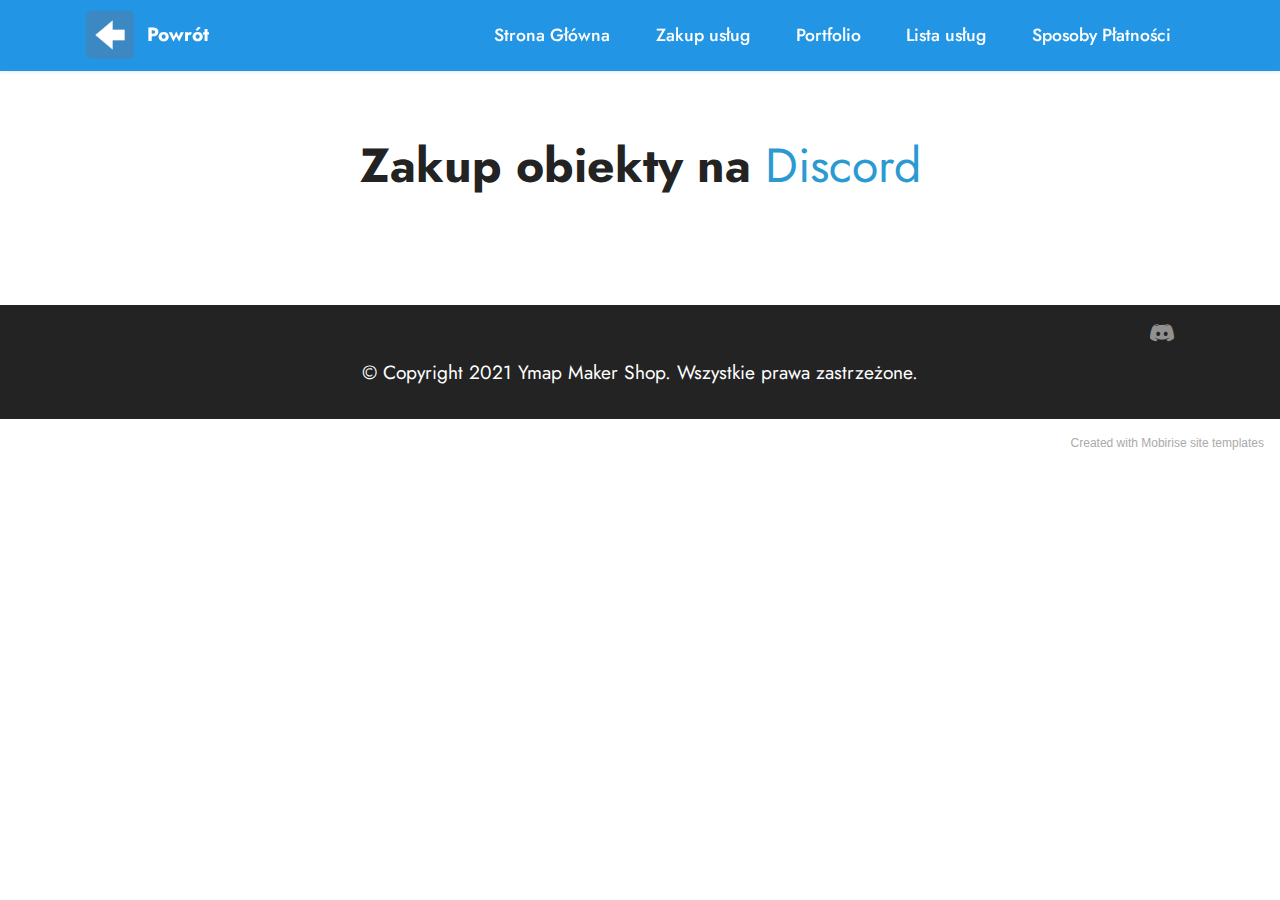
==== commit 07f2ad5f: "v.1.1" ====
--- a/page1.html
+++ b/page1.html
@@ -60,35 +60,15 @@
     </nav>
 </section>
 
-<section data-bs-version="5.1" class="form9 cid-sPdP6Vhw5I" id="form9-q">
+<section data-bs-version="5.1" class="content4 cid-sPfvQwnhZX" id="content4-1r">
     
     
     <div class="container">
-        <div class="mbr-section-head">
-            <h3 class="mbr-section-title mbr-fonts-style align-center mb-0 display-2">
-                <strong>Zakup usług</strong></h3>
-            
-        </div>
-        <div class="row justify-content-center mt-4">
-            <div class="col-lg-8 mx-auto mbr-form" data-form-type="formoid">
-                <form action="https://mobirise.eu/" method="POST" class="mbr-form form-with-styler mx-auto" data-form-title="Form Name"><input type="hidden" name="email" data-form-email="true" value="LdXJpysRmcV0x/VxZCWmxXUPBI0yRCjafhs8xAtJzkYR/F+DRXPGlFX9v4zz0UAPo8A1gnwG+x+8KRLQI30fK3nWVIGCz2C5UJJ2iizclRAqwFcv1h+VMZ3DSKE+chvk">
-                    <div class="row">
-                        <div hidden="hidden" data-form-alert="" class="alert alert-success col-12">Dziękujemy za złożenie zamówienia</div>
-                        <div hidden="hidden" data-form-alert-danger="" class="alert alert-danger col-12">Oops...! some problem!</div>
-                    </div>
-                    <div class="dragArea row">
-                        <div class="col-lg-12">
-                            
-                        </div>
-                        <div class="col-lg-4 col-md-12 col-sm-12 form-group mb-3" data-for="name">
-                            <input type="text" name="name" placeholder="Nazwa usługi/gotowca i Sposób Płatności" data-form-field="name" class="form-control" value="" id="name-form9-q">
-                        </div>
-                        <div data-for="email" class="col-lg-4 col-md-12 col-sm-12 form-group mb-3">
-                            <input type="email" name="email" placeholder="Email" data-form-field="email" class="form-control" value="" id="email-form9-q">
-                        </div>
-                        <div class="col-lg-4 col-md-12 col-sm-12 mbr-section-btn align-center"><button type="submit" class="btn btn-primary display-4">Zakup</button></div>
-                    </div>
-                </form>
+        <div class="row justify-content-center">
+            <div class="title col-md-12 col-lg-10">
+                <h3 class="mbr-section-title mbr-fonts-style align-center mb-4 display-2"><strong>Zakup obiekty na <a href="https://discord.gg/8wjPsvHcmG" class="text-primary" target="_blank">Discord</a></strong></h3>
+                
+                
             </div>
         </div>
     </div>
@@ -113,7 +93,7 @@
                     
                 <div class="soc-item">
                         <a href="https://discord.gg/8wjPsvHcmG" target="_blank">
-                            <span class="mbr-iconfont mbr-iconfont-social socicon-discord socicon"></span>
+                            <span class="mbr-iconfont mbr-iconfont-social socicon-discord socicon" style=""></span>
                         </a>
                     </div></div>
             </div>
@@ -122,7 +102,7 @@
             </div>
         </div>
     </div>
-</section><section style="background-color: #fff; font-family: -apple-system, BlinkMacSystemFont, 'Segoe UI', 'Roboto', 'Helvetica Neue', Arial, sans-serif; color:#aaa; font-size:12px; padding: 0; align-items: center; display: flex;"><a href="https://mobirise.site/n" style="flex: 1 1; height: 3rem; padding-left: 1rem;"></a><p style="flex: 0 0 auto; margin:0; padding-right:1rem;"><a href="https://mobirise.site/s" style="color:#aaa;">Website</a> was created with Mobirise site template</p></section><script src="assets/bootstrap/js/bootstrap.bundle.min.js"></script>  <script src="assets/smoothscroll/smooth-scroll.js"></script>  <script src="assets/ytplayer/index.js"></script>  <script src="assets/dropdown/js/navbar-dropdown.js"></script>  <script src="assets/theme/js/script.js"></script>  <script src="assets/formoid/formoid.min.js"></script>  
+</section><section style="background-color: #fff; font-family: -apple-system, BlinkMacSystemFont, 'Segoe UI', 'Roboto', 'Helvetica Neue', Arial, sans-serif; color:#aaa; font-size:12px; padding: 0; align-items: center; display: flex;"><a href="https://mobirise.site/l" style="flex: 1 1; height: 3rem; padding-left: 1rem;"></a><p style="flex: 0 0 auto; margin:0; padding-right:1rem;">Created with Mobirise <a href="https://mobirise.site/u" style="color:#aaa;">site</a> templates</p></section><script src="assets/bootstrap/js/bootstrap.bundle.min.js"></script>  <script src="assets/smoothscroll/smooth-scroll.js"></script>  <script src="assets/ytplayer/index.js"></script>  <script src="assets/dropdown/js/navbar-dropdown.js"></script>  <script src="assets/theme/js/script.js"></script>  
   
   
 </body>
--- a/assets/mobirise/css/mbr-additional.css
+++ b/assets/mobirise/css/mbr-additional.css
@@ -869,8 +869,8 @@
   color: #000000;
 }
 .cid-s48P1Icc8J {
-  padding-top: 2rem;
-  padding-bottom: 3rem;
+  padding-top: 1rem;
+  padding-bottom: 2rem;
   background-color: #232323;
 }
 .cid-s48P1Icc8J .row-links {
@@ -1729,8 +1729,8 @@
   }
 }
 .cid-sPdThzrJoy {
-  padding-top: 2rem;
-  padding-bottom: 3rem;
+  padding-top: 1rem;
+  padding-bottom: 2rem;
   background-color: #232323;
 }
 .cid-sPdThzrJoy .row-links {
@@ -2156,40 +2156,14 @@
     left: -1rem;
   }
 }
-.cid-sPdP6Vhw5I {
-  padding-top: 10rem;
-  padding-bottom: 10rem;
+.cid-sPfvQwnhZX {
+  padding-top: 5rem;
+  padding-bottom: 5rem;
   background-color: #ffffff;
 }
-.cid-sPdP6Vhw5I .mbr-overlay {
-  background-color: #ffffff;
-  opacity: 0.4;
-}
-.cid-sPdP6Vhw5I form.mbr-form {
-  border-radius: 10px;
-  background-color: #fafafa;
-}
-@media (min-width: 992px) {
-  .cid-sPdP6Vhw5I form.mbr-form {
-    padding: 2rem;
-  }
-}
-@media (max-width: 991px) {
-  .cid-sPdP6Vhw5I form.mbr-form {
-    padding: 1rem;
-  }
-}
-.cid-sPdP6Vhw5I form.mbr-form .mbr-section-btn {
-  text-align: center;
-  margin-bottom: 1.2rem;
-}
-.cid-sPdP6Vhw5I form.mbr-form .mbr-section-btn .btn {
-  width: 100%;
-  height: 100%;
-}
 .cid-s48P1Icc8J {
-  padding-top: 2rem;
-  padding-bottom: 3rem;
+  padding-top: 1rem;
+  padding-bottom: 2rem;
   background-color: #232323;
 }
 .cid-s48P1Icc8J .row-links {
@@ -2621,7 +2595,7 @@
   background-color: #ffffff;
 }
 .cid-sPe1nBBk9k .mbr-section-title {
-  color: #b3ee24;
+  color: #000000;
 }
 .cid-sPe1nBBk9k .mbr-section-subtitle {
   color: #b3ee24;
@@ -2633,7 +2607,7 @@
   background-color: #ffffff;
 }
 .cid-sPe25QQchf .mbr-section-title {
-  color: #b3ee24;
+  color: #000000;
 }
 .cid-sPe25QQchf .mbr-section-subtitle {
   color: #b3ee24;
@@ -2645,7 +2619,7 @@
   background-color: #ffffff;
 }
 .cid-sPe26miGUA .mbr-section-title {
-  color: #b3ee24;
+  color: #000000;
 }
 .cid-sPe26miGUA .mbr-section-subtitle {
   color: #b3ee24;
@@ -2657,7 +2631,7 @@
   background-color: #ffffff;
 }
 .cid-sPe26QdZps .mbr-section-title {
-  color: #b3ee24;
+  color: #000000;
 }
 .cid-sPe26QdZps .mbr-section-subtitle {
   color: #b3ee24;
@@ -2669,15 +2643,15 @@
   background-color: #ffffff;
 }
 .cid-sPe27lZmnC .mbr-section-title {
-  color: #b3ee24;
+  color: #000000;
 }
 .cid-sPe27lZmnC .mbr-section-subtitle {
   color: #b3ee24;
   text-align: center;
 }
 .cid-sPe0PDjnRO {
-  padding-top: 2rem;
-  padding-bottom: 3rem;
+  padding-top: 1rem;
+  padding-bottom: 2rem;
   background-color: #232323;
 }
 .cid-sPe0PDjnRO .row-links {
@@ -3109,11 +3083,11 @@
   background-color: #ffffff;
 }
 .cid-sPe6vhNNvj .mbr-section-subtitle {
-  color: #232323;
+  color: #4479d9;
 }
 .cid-sPdThzrJoy {
-  padding-top: 2rem;
-  padding-bottom: 3rem;
+  padding-top: 1rem;
+  padding-bottom: 2rem;
   background-color: #232323;
 }
 .cid-sPdThzrJoy .row-links {
--- a/assets/mobirise/css/mbr-additional.css
+++ b/assets/mobirise/css/mbr-additional.css
@@ -869,8 +869,8 @@
   color: #000000;
 }
 .cid-s48P1Icc8J {
-  padding-top: 2rem;
-  padding-bottom: 3rem;
+  padding-top: 1rem;
+  padding-bottom: 2rem;
   background-color: #232323;
 }
 .cid-s48P1Icc8J .row-links {
@@ -1729,8 +1729,8 @@
   }
 }
 .cid-sPdThzrJoy {
-  padding-top: 2rem;
-  padding-bottom: 3rem;
+  padding-top: 1rem;
+  padding-bottom: 2rem;
   background-color: #232323;
 }
 .cid-sPdThzrJoy .row-links {
@@ -2156,40 +2156,14 @@
     left: -1rem;
   }
 }
-.cid-sPdP6Vhw5I {
-  padding-top: 10rem;
-  padding-bottom: 10rem;
+.cid-sPfvQwnhZX {
+  padding-top: 5rem;
+  padding-bottom: 5rem;
   background-color: #ffffff;
 }
-.cid-sPdP6Vhw5I .mbr-overlay {
-  background-color: #ffffff;
-  opacity: 0.4;
-}
-.cid-sPdP6Vhw5I form.mbr-form {
-  border-radius: 10px;
-  background-color: #fafafa;
-}
-@media (min-width: 992px) {
-  .cid-sPdP6Vhw5I form.mbr-form {
-    padding: 2rem;
-  }
-}
-@media (max-width: 991px) {
-  .cid-sPdP6Vhw5I form.mbr-form {
-    padding: 1rem;
-  }
-}
-.cid-sPdP6Vhw5I form.mbr-form .mbr-section-btn {
-  text-align: center;
-  margin-bottom: 1.2rem;
-}
-.cid-sPdP6Vhw5I form.mbr-form .mbr-section-btn .btn {
-  width: 100%;
-  height: 100%;
-}
 .cid-s48P1Icc8J {
-  padding-top: 2rem;
-  padding-bottom: 3rem;
+  padding-top: 1rem;
+  padding-bottom: 2rem;
   background-color: #232323;
 }
 .cid-s48P1Icc8J .row-links {
@@ -2621,7 +2595,7 @@
   background-color: #ffffff;
 }
 .cid-sPe1nBBk9k .mbr-section-title {
-  color: #b3ee24;
+  color: #000000;
 }
 .cid-sPe1nBBk9k .mbr-section-subtitle {
   color: #b3ee24;
@@ -2633,7 +2607,7 @@
   background-color: #ffffff;
 }
 .cid-sPe25QQchf .mbr-section-title {
-  color: #b3ee24;
+  color: #000000;
 }
 .cid-sPe25QQchf .mbr-section-subtitle {
   color: #b3ee24;
@@ -2645,7 +2619,7 @@
   background-color: #ffffff;
 }
 .cid-sPe26miGUA .mbr-section-title {
-  color: #b3ee24;
+  color: #000000;
 }
 .cid-sPe26miGUA .mbr-section-subtitle {
   color: #b3ee24;
@@ -2657,7 +2631,7 @@
   background-color: #ffffff;
 }
 .cid-sPe26QdZps .mbr-section-title {
-  color: #b3ee24;
+  color: #000000;
 }
 .cid-sPe26QdZps .mbr-section-subtitle {
   color: #b3ee24;
@@ -2669,15 +2643,15 @@
   background-color: #ffffff;
 }
 .cid-sPe27lZmnC .mbr-section-title {
-  color: #b3ee24;
+  color: #000000;
 }
 .cid-sPe27lZmnC .mbr-section-subtitle {
   color: #b3ee24;
   text-align: center;
 }
 .cid-sPe0PDjnRO {
-  padding-top: 2rem;
-  padding-bottom: 3rem;
+  padding-top: 1rem;
+  padding-bottom: 2rem;
   background-color: #232323;
 }
 .cid-sPe0PDjnRO .row-links {
@@ -3109,11 +3083,11 @@
   background-color: #ffffff;
 }
 .cid-sPe6vhNNvj .mbr-section-subtitle {
-  color: #232323;
+  color: #4479d9;
 }
 .cid-sPdThzrJoy {
-  padding-top: 2rem;
-  padding-bottom: 3rem;
+  padding-top: 1rem;
+  padding-bottom: 2rem;
   background-color: #232323;
 }
 .cid-sPdThzrJoy .row-links {
